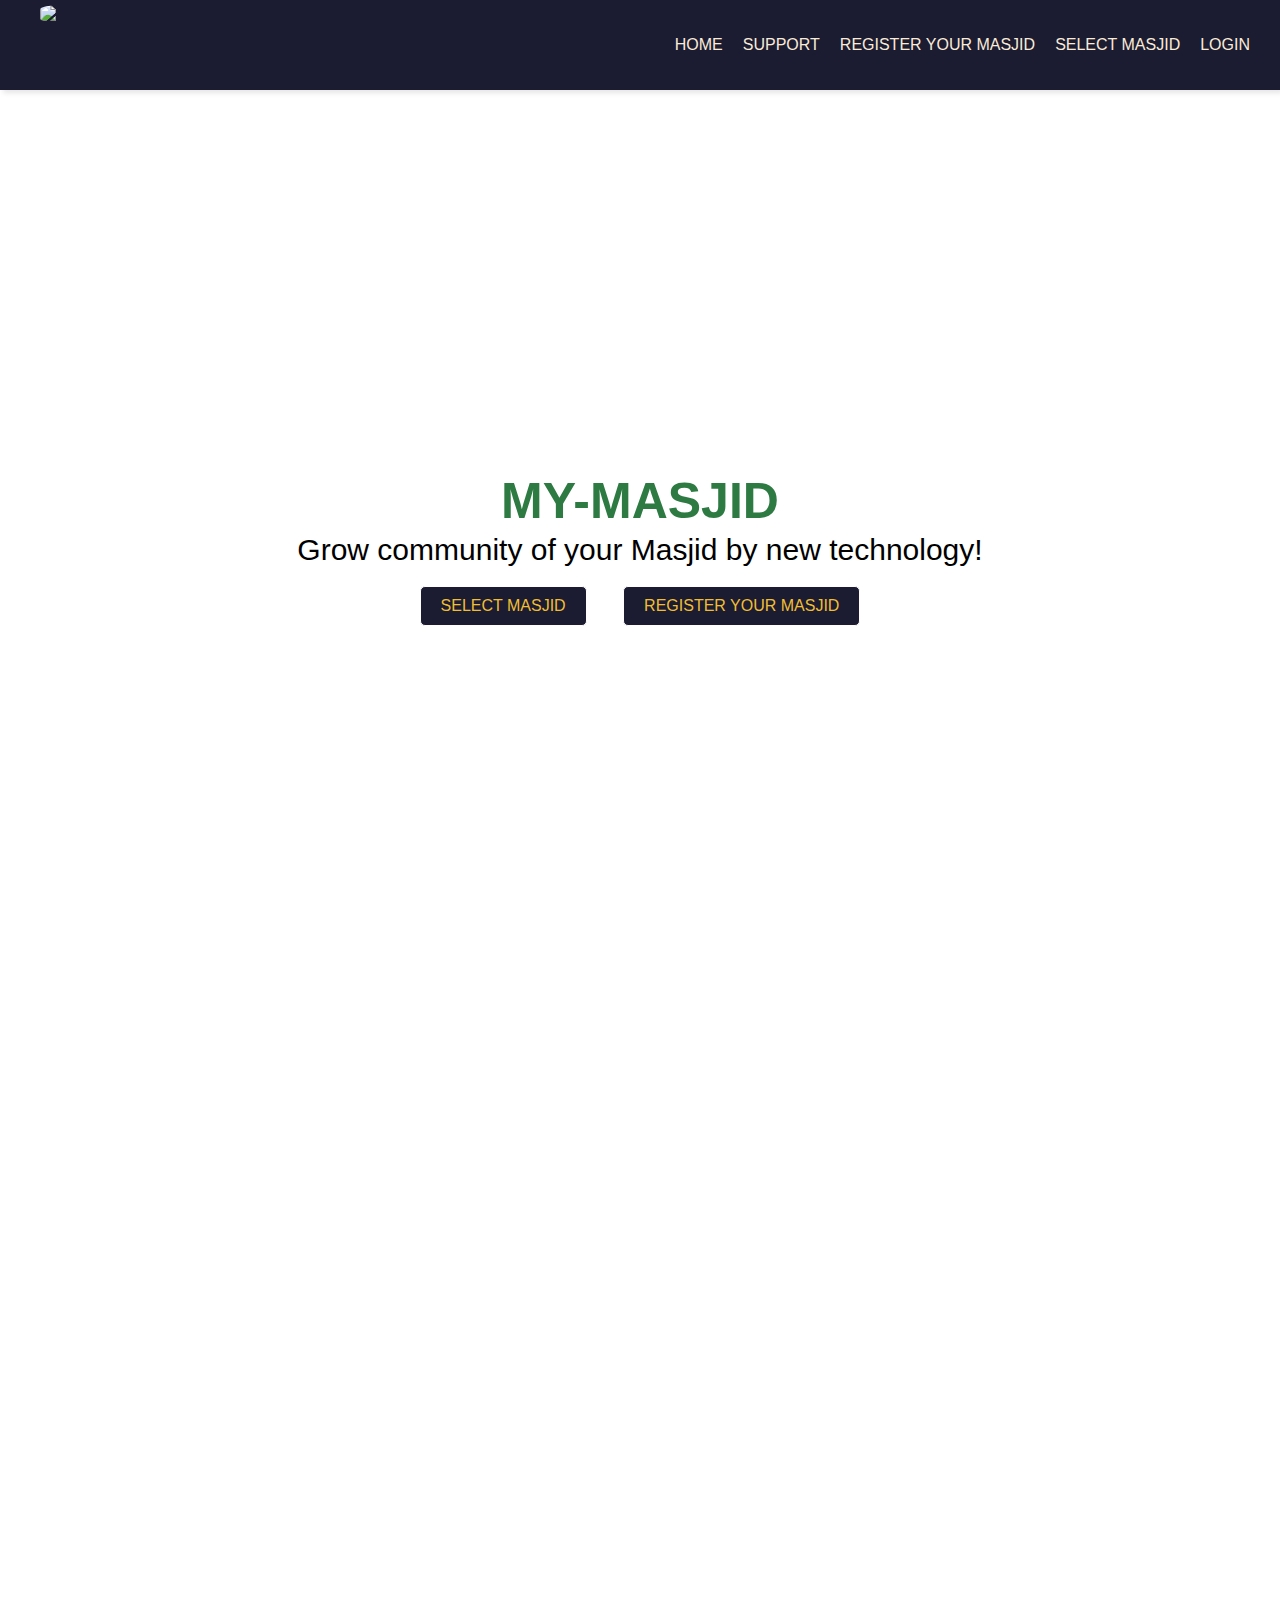
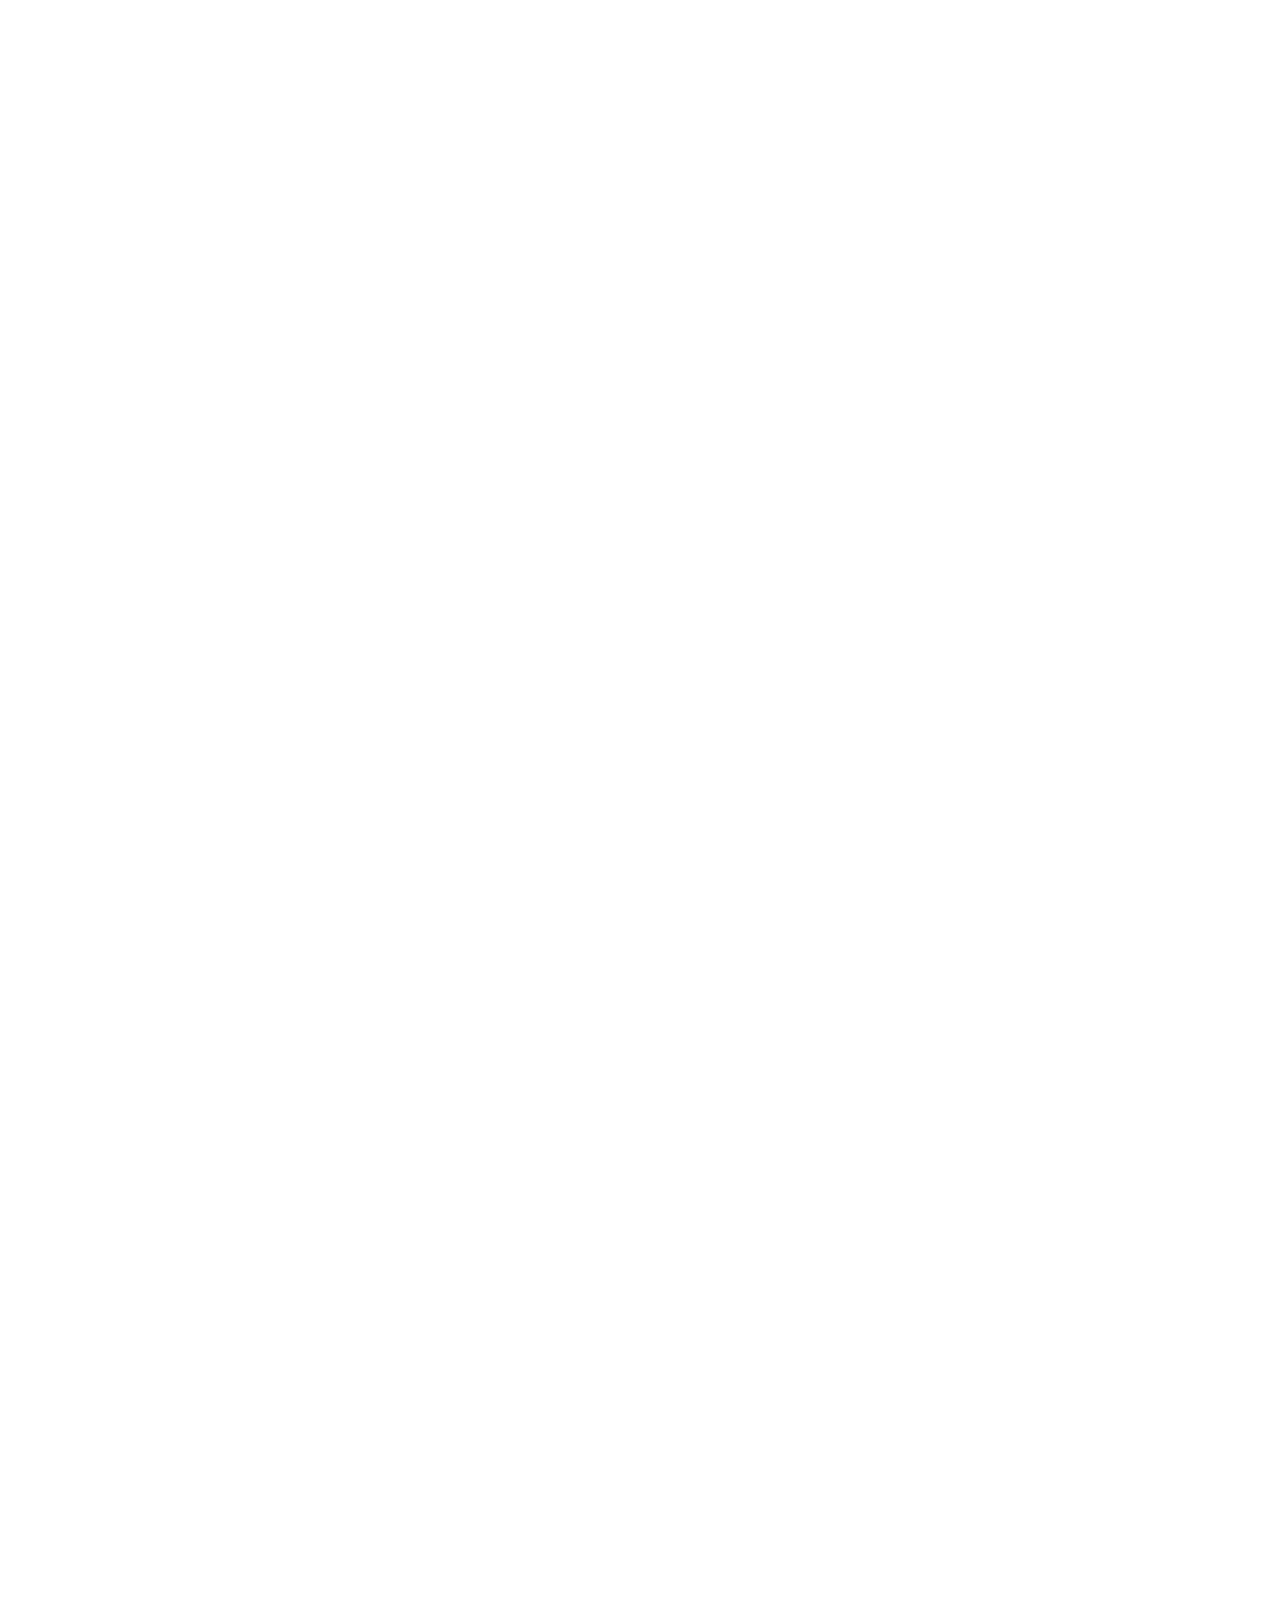
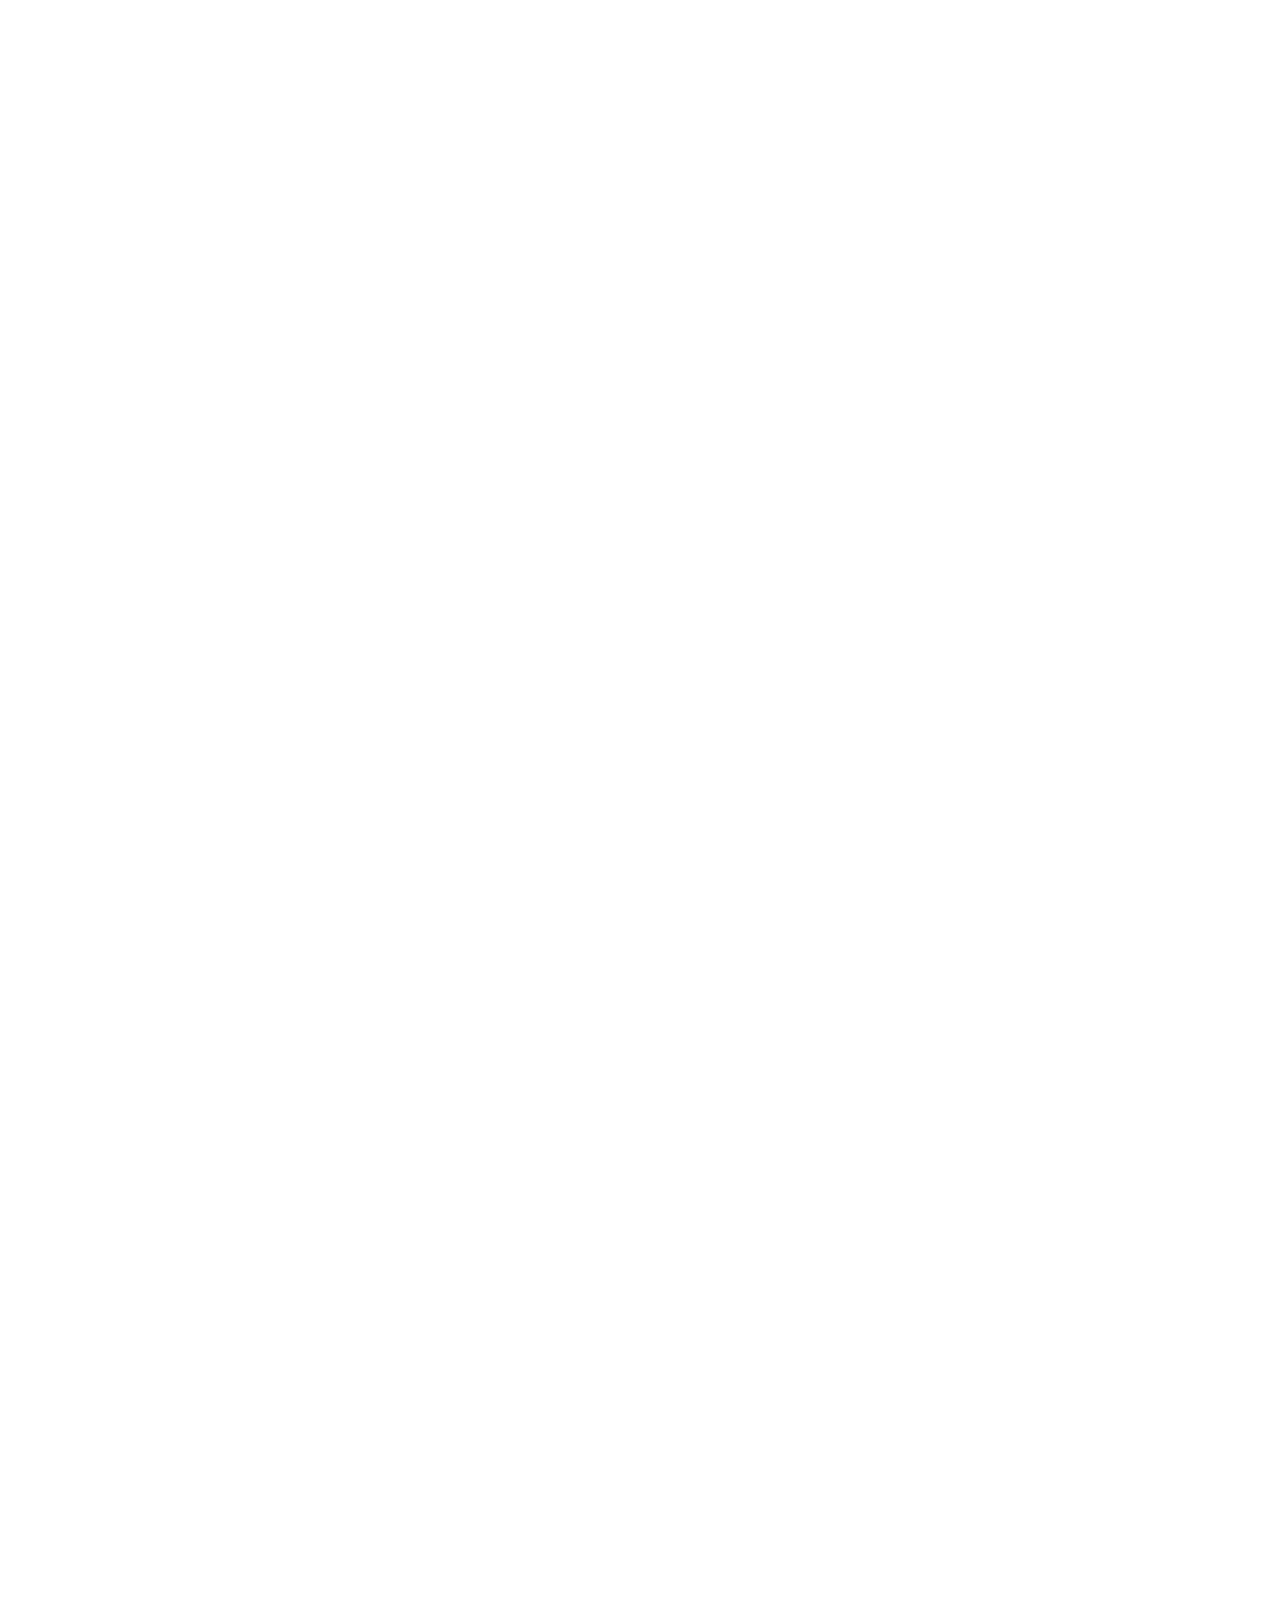
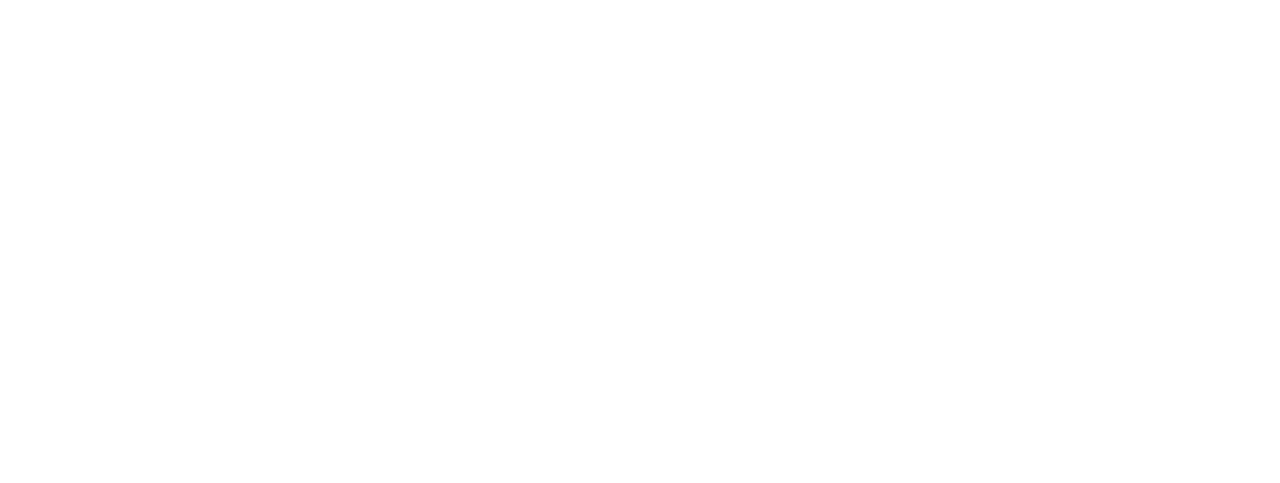
==== html/index.html @ 32febeaf "Update index.html" ====
<!DOCTYPE html>
<html>

<head>
    <meta name="viewport" content="width=device-width, initial-scale=1.0" />
    <meta charset="UTF-8" />
    <link rel="stylesheet" href="/css/masjid.css">
    <link rel="stylesheet" href="https://cdnjs.cloudflare.com/ajax/libs/font-awesome/6.6.0/css/all.min.css"
        integrity="sha512-Kc323vGBEqzTmouAECnVceyQqyqdsSiqLQISBL29aUW4U/M7pSPA/gEUZQqv1cwx4OnYxTxve5UMg5GT6L4JJg=="
        crossorigin="anonymous" referrerpolicy="no-referrer" />
</head>
<main>
    <div class="header">
        <nav>
            <ul class="sidebar">
                <li onclick="hideSidebar()"><a href="#"><svg xmlns="http://www.w3.org/2000/svg" height="24px"
                            viewBox="0 -960 960 960" width="24px" fill="#FFFFFF">
                            <path
                                d="m256-200-56-56 224-224-224-224 56-56 224 224 224-224 56 56-224 224 224 224-56 56-224-224-224 224Z" />
                        </svg></a></li>
                <li><a href="index.html">HOME</a></li>
                <li><a href="support.html">SUPPORT</a></li>
                <li><a href="register_your_masjid.html">REGISTER YOUR MASJID</a></li>
                <li><a href="select_masjid.html">SELECT MASJID</a></li>
                <li><a href="login">LOGIN</a></li>
            </ul>
            <ul>
                <li><img id="logo" alt="my-masjid" src="F:/masjid/photos/logo.png"></li>
                <li class="hideOnMobile"><a href="index.html">HOME</a></li>
                <li class="hideOnMobile"><a href="support.html">SUPPORT</a></li>
                <li class="hideOnMobile"><a href="register_your_masjid.html">REGISTER YOUR MASJID</a></li>
                <li class="hideOnMobile"><a href="select_masjid.html">SELECT MASJID</a></li>
                <li class="hideOnMobile"><a href="login.html">LOGIN</a></li>
                <li class="menu-button" onclick="showSidebar()"><a href="#"><svg xmlns="http://www.w3.org/2000/svg"
                            height="24px" viewBox="0 -960 960 960" width="24px" fill="#FFFFFF">
                            <path d="M120-240v-80h720v80H120Zm0-200v-80h720v80H120Zm0-200v-80h720v80H120Z" />
                        </svg></a></li>
            </ul>
        </nav>
        <script>
            function showSidebar() {
                const sidebar = document.querySelector('.sidebar')
                sidebar.style.display = 'flex'
            }
            function hideSidebar() {
                const sidebar = document.querySelector('.sidebar')
                sidebar.style.display = 'none'
            }
        </script>
    </div>
    <div>
        <div class="heading">
            <h1>MY-MASJID</h1>
            <p>Grow community of your Masjid by new technology!</p>
            <div class="button-container">
                <a href="select_masjid.html"><input type="submit" class="submit-button" value="SELECT MASJID"></a>
                <a href="register_your_masjid.html"><input type="submit" class="submit-button"
                        value="REGISTER YOUR MASJID"></a>
            </div>
        </div>
    </div>
    <div class="text-with-images">
        <div class="title-text">
            <h3>Salah times and messages to the community</h3>
            <p>With My-Masjid your masjid is able to manage messages to the community and your masjid’s exact Adhan and
                Iqamah timings. The timings and messages are available on both mobile phones and on large screens in the
                masjid. My-masjid is free of cost. Register your masjid and get started today!</p>
        </div>
        <div class="image-1">
            <img src="F:/masjid/photos/mobilephone.png" alt="image of the mobile phone view" loading="lazy" />
        </div>
    </div>
    <div class="video-container">
        <h2>My-Masjid Large Screen Display inside your Masjid!</h2>
        <iframe width="auto" height="auto" src="https://www.youtube.com/embed/Ro4CiqSpFNs?si=b1u8_OAPrBV7ccNr"
            title="YouTube video player" frameborder="0"
            allow="accelerometer; autoplay; clipboard-write; encrypted-media; gyroscope; picture-in-picture; web-share"
            referrerpolicy="strict-origin-when-cross-origin" allowfullscreen></iframe>
    </div>
    <div class="timing">
        <h2>3-in-1</h2>
        <p>My-Masjid gives you 3 modes to show <b> timings</b> and <b> messages</b> on each large screen in your masjid.
        </p>
        <div class="container">
            <div class="item">
                <img src="F:/masjid/photos/3in1-1.png" alt="timing" id="timing-image">
                <h3>TIMING</h3>
                <p>Timing screen shows a clock on left side and Adhan, Iqamah times on the right. This mode is suitable
                    inside prayer halls.</p>
            </div>
            <div class="item">
                <img src="F:/masjid/photos/3in1-2.png" alt="timing+info" id="timing-image+info">
                <h3>TIMING+INFO</h3>
                <p>Timing+Info screen show salah times on left and rotating messages on the right side of the screen.
                </p>
                <P>This screen automatically transforms into Timing screen 2 mins before salah and back again 5 mins
                    after Iqamah.
                    This mode is suitable both inside prayer halls and close to prayer halls.</p>
            </div>
            <div class="item">
                <img src="F:/masjid/photos/3in1-3.png" alt="info" id="info">
                <h3>INFO</h3>
                <p>Info screen show rotating messages only and a brief next salah alert at the bottom. Info screens are
                    most
                    suitable in entrance/exit areas or cafe areas of the Masjid, or next to the timing screens within
                    prayer
                    halls.</p>
            </div>
        </div>
    </div>
    <h2>Few of the Major Android Features…</h2>
    <div class="major_features">
        <div class="iframe">
            <iframe width="560" height="315" src="https://www.youtube.com/embed/Ui9b_gkzGkg?si=9OfiSNrIhafzCRIQ"
                title="YouTube video player" frameborder="0"
                allow="accelerometer; autoplay; clipboard-write; encrypted-media; gyroscope; picture-in-picture; web-share"
                referrerpolicy="strict-origin-when-cross-origin" allowfullscreen></iframe>
        </div>
        <div class="iframe1">
            <ul type="disc">
                <li>Show messages to anyone visiting your Masjid page</li>
                <li>The same information on all type of devices</li>
                <li>Automatic adjustment for daylight saving</li>
                <li>Reminders/Alerts on mobile phones at Salah and Iqama times which are highly customizable.</li>
                <li>Option to mark any Masjid as favorite and its management</li>
                <li>The application also provides a home screen widget for quick viewing of Salah times without even
                    opening
                    the app.</li>
                <li>Ability to share applications with other mobile phone users.</li>
                <li>User can register his/her Masjid by using the register Masjid feature.</li>
            </ul>
        </div>
    </div>
    <div class="app">
        <h2>My-Masjid App for Android TV</h2>
        <p>We also provide Android TV compatability to run My-Masjid Application</p>
    </div>
    <div class="features1">
        <div class="features1-1">
            <img src="F:/masjid/photos/my-masjid_android_tv-2-1.png" alt="tv_interface" id="tv_interface">
        </div>
        <div class="features1-2">
            <ul type="disc">
                <li>Custom sound for adhan and iqamah times</li>
                <li>Full screen Adhan media playback for better visualization</li>
                <li>Option to launch My-Masjid application whenever devices restarts</li>
                <li>Option to disable screen time out so that app keeps on running all the time</li>
                <li>Switch between different display modes</li>
                <li>Use My-Masjid application as screen saver</li>
                <li>D-pad supported in-app navigation</li>
                <li>To download My Masjid for your Smart TV Click Here.</li>
            </ul>
        </div>
    </div>
    <div class="features2">
        <div class="features2-1">
            <h3>Large Info Screens</h3>
            <p>My-Masjid is the Large Screen Display solution for your Masjid to display and track the daily salah times
                on
                the Masjid premises and on mobile phones. Once loaded in the browser it can work offline without need of
                an
                internet connection!</p>
        </div>
        <div class="features2-2">
            <img src="F:/masjid/photos/screenshot-of-flow-new.png" alt="tv_interface2" id="tv_interface2">
        </div>
    </div>
    <div class="features3">
        <div class="features3-1">
            <img src="F:/masjid/photos/ipad-iphone-namo_updated.png" alt="mobile_interface" id="mobile_interface2">
        </div>
        <div class="features3-2">
            <h3>Arrive on Time</h3>
            <p>A difference of only 5 minutes can make or break your jamaah attendance. Some times they stand earlier
                some
                times later. Now your masjid community – and anyone in the world – can follow the exact time for Adhan
                and
                Iqamah from home or on the road from mobile devices. This motivates more people to join the masjid right
                on
                time.</p>
            <p>You or the Muazzin don’t have to look at the screen. At each Adhan and Iqamah a buzz sound is played.
                Nobody
                will be in doubt that the time of Adhan or Iqamah has started.</p>
            <p>Now you will be right on time for every salah in your masjid إن شاء الله!</p>
        </div>
    </div>
    <div class="features4">
        <div class="features4-1">
            <h3>Sound Feedback</h3>
            <p>The system plays three discreet sounds, so that you don’t even have to look at the screen to know the
                event
                related to Salah.</p>
            <ul>
                <li>1 beep at Adhan time</li>
                <li>1 long buzz as final warning to turn off mobile phones</li>
                <li>2 beeps at Iqamah time</li>
            </ul>
            <p>The final warning buzz to turn off mobile phones is played 45 sec prior to Iqamah and has two purposes.
                To
                remind turning off the mobile phone and to advice the people in sunnah prayers to finish their sunnah in
                45
                sec as the Jamaah will stand soon. We don’t play the Adhan or Iqamah as it is the duty of the Muazzin
                and it
                carries high reward to call the Adhan and Iqamah.</p>
        </div>
        <div class="features4-2">
            <img src="F:/masjid/photos/loud-speaker-310849_1280-1.png" alt="loud-speaker">
        </div>
    </div>
    <div class="features5">
        <div class="features5-1">
            <img src="F:/masjid/photos/Turn-off-mobile.png" alt="turn_off_display">
        </div>
        <div class="features5-2">
            <h3>Less Distraction</h3>
            <p>Do people constantly look at their mobile phones when waiting for Salah? Does the phones ring under
                Salah? This is annoying and distracting for all the community how came for peace and prayers in the
                Masjid.</p>
            <p>The discreet sound feedbacks free you from looking at any device. You can concentrate and devote yourself
                more to your prayers.</p>
            <p>The My-Masjid solution reminds to turn off mobile phones as a sliding image:</p>
            <ul type="none">
                <li>3 times before Adhan</li>
                <li>3 times before Iqamah</li>
            </ul>
            <p>It provides “a single point of truth” about the timings observed in the Masjid – without debates or
                distraction.</p>
        </div>
    </div>
    <div class="application">
        <h3>Download My-Masjid Application</h3>
        <p>Download My-Masjid application from the Google Play Store and App Store to start tracking your daily
            Salah times.</p>
        <img src="F:/masjid/photos/play store.png" alt="play store" class="download">
        <img src="F:/masjid/photos/app store.png" alt="app store" class="download">
    </div> 
    <footer>
        <p>&copy; Copyright My-Masjid 2023. All Rights Reserved</p>
        <p><a href="#">Privacy Policy </a>&nbsp;&nbsp; <a href="#">Contact Us</a></p>
        <div class="social-icons">
            <a href="#" target="_blank">
                <i class="fa-brands fa-facebook"></i>
            </a>
            <a href="#" target="_blank">
                <i class="fa-brands fa-x-twitter"></i>
            </a>
            <a href="#" target="_blank">
                <i class="fa-brands fa-instagram"></i>
            </a>
            <a href="#" target="_blank">
                <i class="fa-brands fa-linkedin-in"></i>
            </a>
            <a href="#" target="_blank">
                <i class="fa-brands fa-youtube"></i>
            </a>

        </div>
    </footer>
</main>

</html>
---- css/masjid.css ----
* {
    box-sizing: border-box;
}
html,body
{
    width: 100%;
    height: 100%;
    margin: 0px;
    padding: 0px;
    overflow-x: hidden; 
}
body {
    background: #ffff;
    color: #1b1b32;
    font-family: Helvetica;
    margin: 0;
    display: flex;
    flex-direction: column;
}

  nav {
    background-color: #1b1b32;
    box-shadow: 3px 3px 5px rgba(0, 0, 0, 0.1);
    padding-right: 20px;
  }
  nav ul{
    width: 100%;
    list-style: none;
    display: flex;
    justify-content: flex-end;
    align-items: center;
    margin:0;
    

  }
  nav li{
    height: 90px;
   
  }
  nav a{
    height: 100%;
    padding: 0 10px;
    text-decoration: none;
    display: flex;
    align-items: center;
    color: antiquewhite;
  }
  nav a:hover{
    color:#27c4e8;
}
nav li:first-child{
  justify-content: flex-start;
  margin-right: auto;
  text-align: center;
}
  nav img {
    margin-top: 5px;
    width: 80px;
    height: 80px;
    border: 10px;
    border-radius: 25%;
  }
  .sidebar{
    position: fixed;
    top: 0;
    right: 0;
    height: 100vh;
    width: 500px;
    z-index: 999;
    background-color: #1b1b3245;
    backdrop-filter: blur(10px);
    box-shadow: -10px 0 10px rgba(0, 0, 0, 0.1);
    display: none;
    flex-direction: column;
    align-items: flex-start ;
    justify-content: flex-start;
  }
  .sidebar li{
    width: 100%;
  }
  sidebar a{
    width: 100%;
  }
  .menu-button{
    display: none;
  }
  @media(max-width: 800px){
    .hideOnMobile{
      display: none;
    }
    .menu-button{
      display: block;
    }
  } 
@media(max-width: 400px){
  .sidebar{
   width: 100%;
  }
  }
.heading {
  height: 100vh;
  background-image: url('F://masjid/photos/masjid.jpeg'); /* Path to your image */
  background-size: cover; /* Ensures the background image covers the entire element */
  background-position: center; /* Centers the background image */
  background-repeat: no-repeat; /* Prevents the background image from repeating */
  display: flex;
  flex-direction: column;
  justify-content: center;
  align-items: center;
  color: white;
  text-align: center;
  padding: 20px;
  max-width: 100%;
}
.heading h1{
  font-size: 50px;
  color: rgba(22, 107, 46, 0.899);
  margin-bottom: 0px; 
  padding-bottom: 0px ;
}
.heading p{
  font-size: 30px;
  color:#000000;
  margin: 3px;
}

.submit-button {
  padding: 10px 20px;
  font-size: 16px;
  border: 1px solid #fffdfd;
  border-radius: 5px;
  cursor: pointer;
  background-color:#1b1b32;
  color:#f1be32;
  margin: 1rem;
}
 
.submit-button:hover {
  color: whitesmoke;
}
.text-with-images{
  padding: 20px;
  display: grid;
  grid-template-columns: repeat(2, 1fr);
  gap: 20px;
}
.title-text h3,.title-text p { 
  align-content:center;
  word-spacing: 5px;
  text-align: left;
  font-size: 1.2rem;
}
.image-1 img{
  padding-left: 10px;
  width: 45vw;
  height: 60vh;
  object-fit: contain;
}

.video-container h2 {
  text-align: center;
  font-weight: bold;
}
.video-container iframe{
  display: flex;
  margin: auto;
  border-radius: 10px;
  width: 70%;
  height: 85vh;
}

.timing h2 {
  padding: 20px;
  text-align: center;
  font-weight:bold;
}
.timing p{
  text-align: center;
}
.container {
  display: grid;
  grid-template-columns: repeat(3, 1fr);
  gap: 20px;
  padding: 20px;
  background-color: white;
  box-shadow: 0 0 10px rgba(0, 0, 0, 0.1);
}

.item {
background-color: #fff;
  border: 1px solid #ddd;
  border-radius: 5px;
  padding: 20px;
  text-align: center;
}

.item h2 {
  font-size: 1.5em;
  margin-bottom: 10px;
}

.item img {
  max-width: 100%;
  height: auto;
  margin-bottom: 10px;
}

.item p {
  font-size: 1em;
  color: #555;
}
h2{
  text-align: center;
  font-weight: bold;
}
.major_features{
  display: grid;
  grid-template-columns: repeat(2, 1fr);
  gap: 20px;
  padding: 20px;
}
.iframe{
  max-width: 100%;
  border-radius: 30px;
  margin-bottom: 10px;
  height: auto;
}
.iframe1{
  text-align: left;
  margin-bottom: 10px;
  font-size: 1rem;
  
}
.app h2 {
  text-align: center;
  font-weight: bolder ;
  font-size: 2rem;
}
.app p{
  text-align: center;
}
.features1, .features2, .features3, .features4{
  padding: 20px;
  display: grid;
  grid-template-columns: repeat(2, 1fr);
  gap: 20px;
}
.features1-1 img{ 
  padding-right: 10px;
  width: 45vw;
  height: 60vh;
}
.features1-2 ul{
  align-content:center;
  word-spacing: 5px;
  text-align: left;
  margin-bottom: 10px;
  font-size: 1.2rem;
}

.features2-1 { 
  align-content:center;
  word-spacing: 5px;
  text-align: left;
  margin-bottom: 10px;
  font-size: 1.2rem;
}
.features2-2 img{
  padding-left: 10px;
  width: 45vw;
  height: 60vh;
}
.features3-1 img{ 
  padding-right: 10px;
  width: 35vw;
  height: 60vh;
  padding-left: 30px;
  
}
.features3-2 {
  align-content:center;
  word-spacing: 5px;
  text-align: left;
  margin-bottom: 10px;
  font-size: 1.2rem;
}

.features4-1 { 
  align-content:center;
  word-spacing: 5px;
  text-align: left;
  margin-bottom: 10px;
  font-size: 1.2rem;
}
.features4-2 img{
  padding-left: 10px;
  width: 45vw;
  height: 60vh;
}
.features5{
  padding: 20px;
  display: grid;
  grid-template-columns: repeat(2, 1fr);
  gap: 20px;
  margin-bottom: 30px;
}
.features5-1 img{ 
  padding-right: 10px;
  width: 45vw;
  height: 60vh;
}
.features5-2 {
  align-content:center;
  word-spacing: 5px;
  text-align: left;
  margin-bottom: 10px;
  font-size: 1.2rem;
}

.application {
  text-align: center;
  align-content: center;
}
.features5 img{
  width: 50vw;
  height: 60vh;
}
@media(max-width: 600px) {
  .text-with-images {
    grid-template-columns: 1fr;
  }
  .major_features {
    grid-template-columns: 1fr;
  }
  .features1 {
    grid-template-columns: 1fr;
  }
  .features2 {
   grid-template-columns: 1fr;
 }
 .features3 {
  grid-template-columns: 1fr;
}
.features4 {
  grid-template-columns: 1fr;
}
.features5 {
  grid-template-columns: 1fr;
}
.container {
  grid-template-columns: 2fr;
}
}
@media(max-width: 400px){
  .container{
    grid-template-columns: 1fr;
  }
}
footer{
  background-color: rgb(56, 194, 189);
  text-align: center;
  width: 100%;
  padding: 70px 30px 20px;
}
.social-icons{
  display: flex;
  justify-content: center;
}
.social-icons a{
  text-decoration: none;
  padding: 10px;
  background-color: #fff;
  margin: 10px;
  border-radius: 60%;

}
.social-icons a i{
  font-size: 1.5em;
  color: rgba(0, 0, 0, 0.9);
  
}
.social-icons a:hover{
  background-color: #111;
  transition: 0.5s;
}
.social-icons a:hover i{
  color: #fff;
  transition: 0.5s;
}
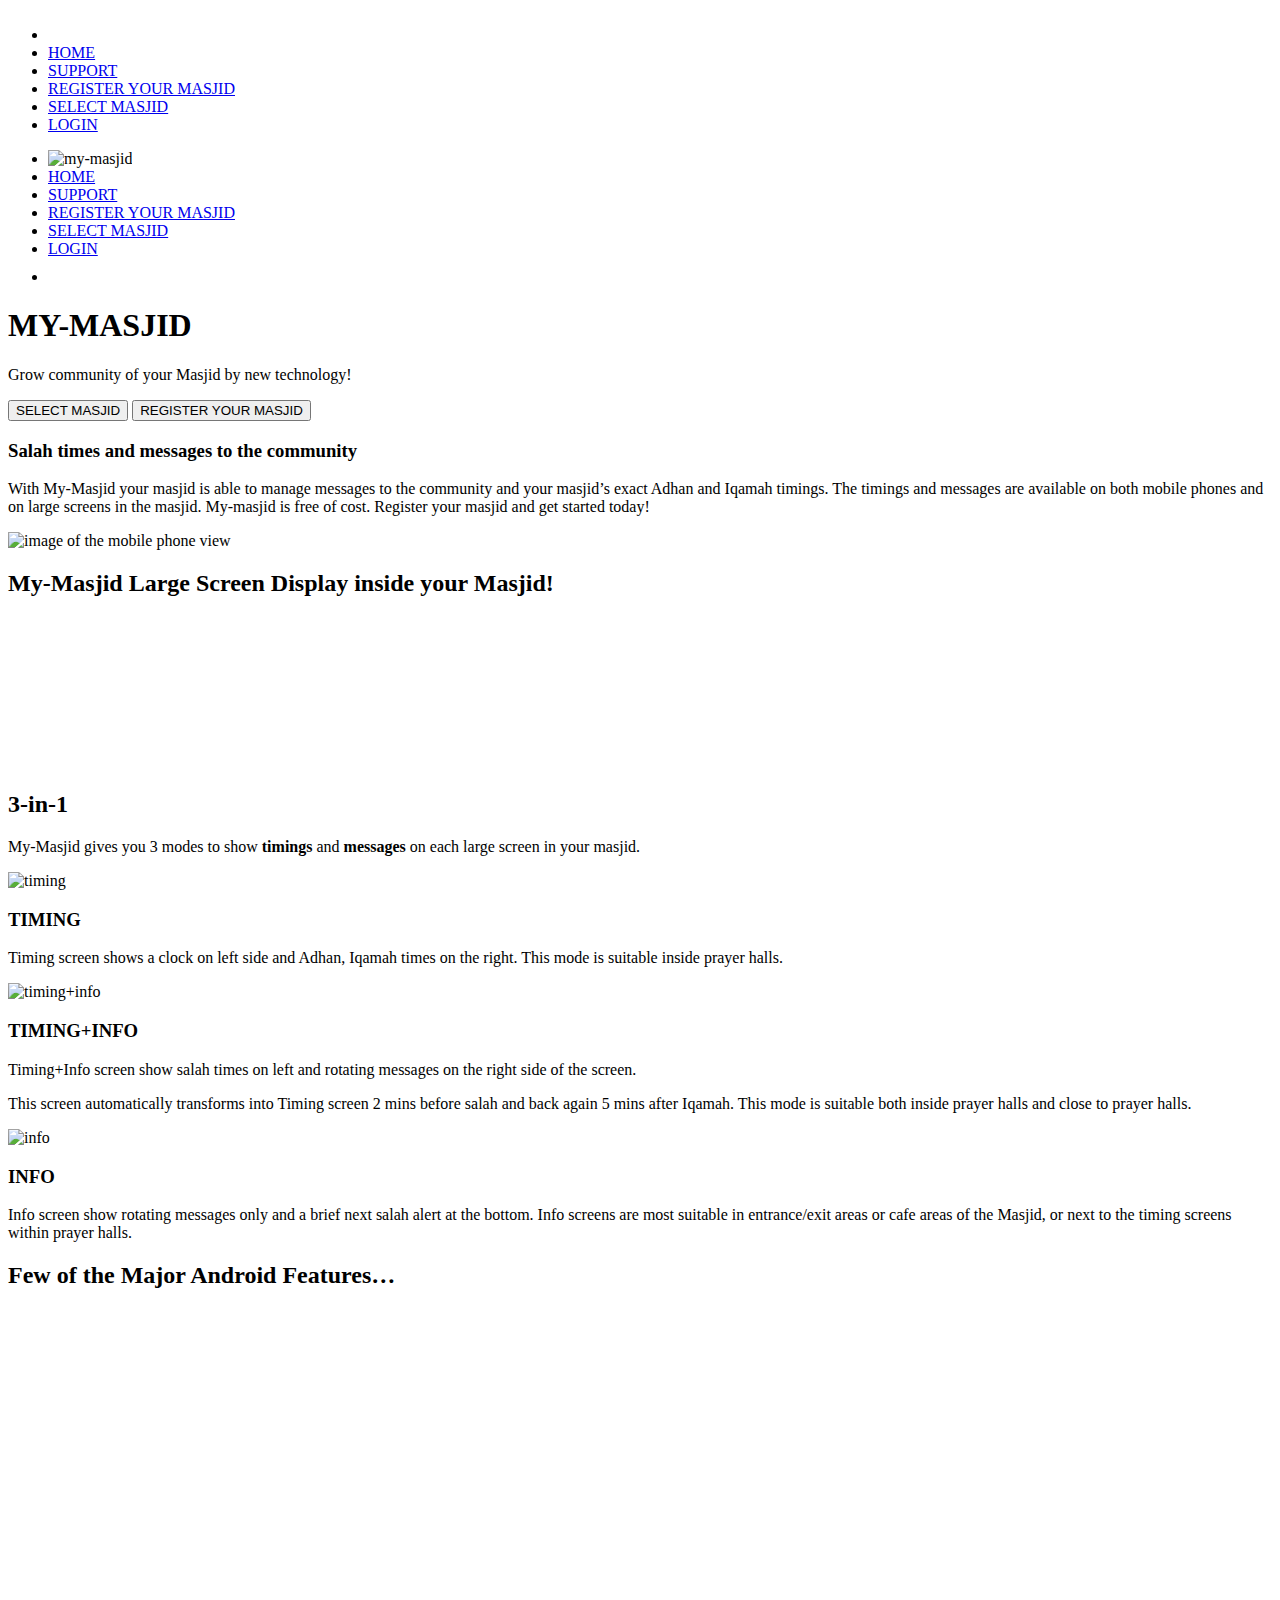
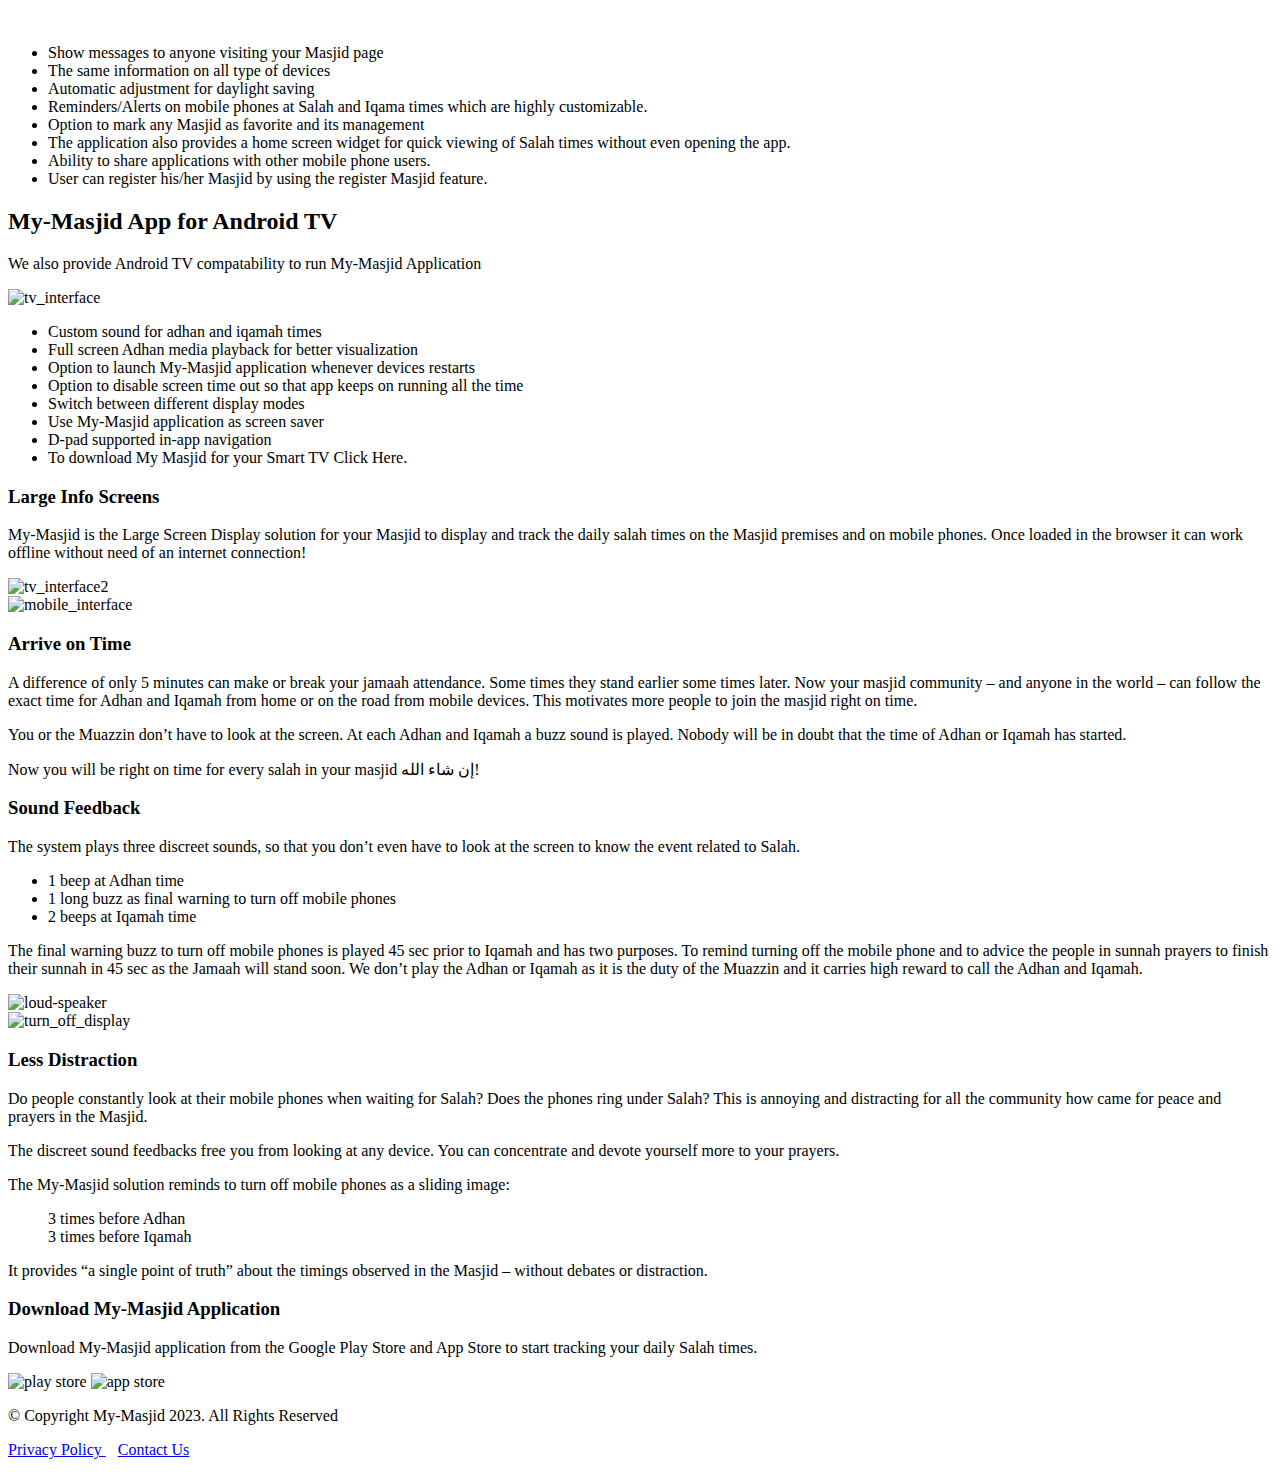
==== commit 39c5eabe: "Update index.html" ====
--- a/html/index.html
+++ b/html/index.html
@@ -4,7 +4,7 @@
 <head>
     <meta name="viewport" content="width=device-width, initial-scale=1.0" />
     <meta charset="UTF-8" />
-    <link rel="stylesheet" href="/css/masjid.css">
+    <link rel="stylesheet" href="masjid.css">
     <link rel="stylesheet" href="https://cdnjs.cloudflare.com/ajax/libs/font-awesome/6.6.0/css/all.min.css"
         integrity="sha512-Kc323vGBEqzTmouAECnVceyQqyqdsSiqLQISBL29aUW4U/M7pSPA/gEUZQqv1cwx4OnYxTxve5UMg5GT6L4JJg=="
         crossorigin="anonymous" referrerpolicy="no-referrer" />
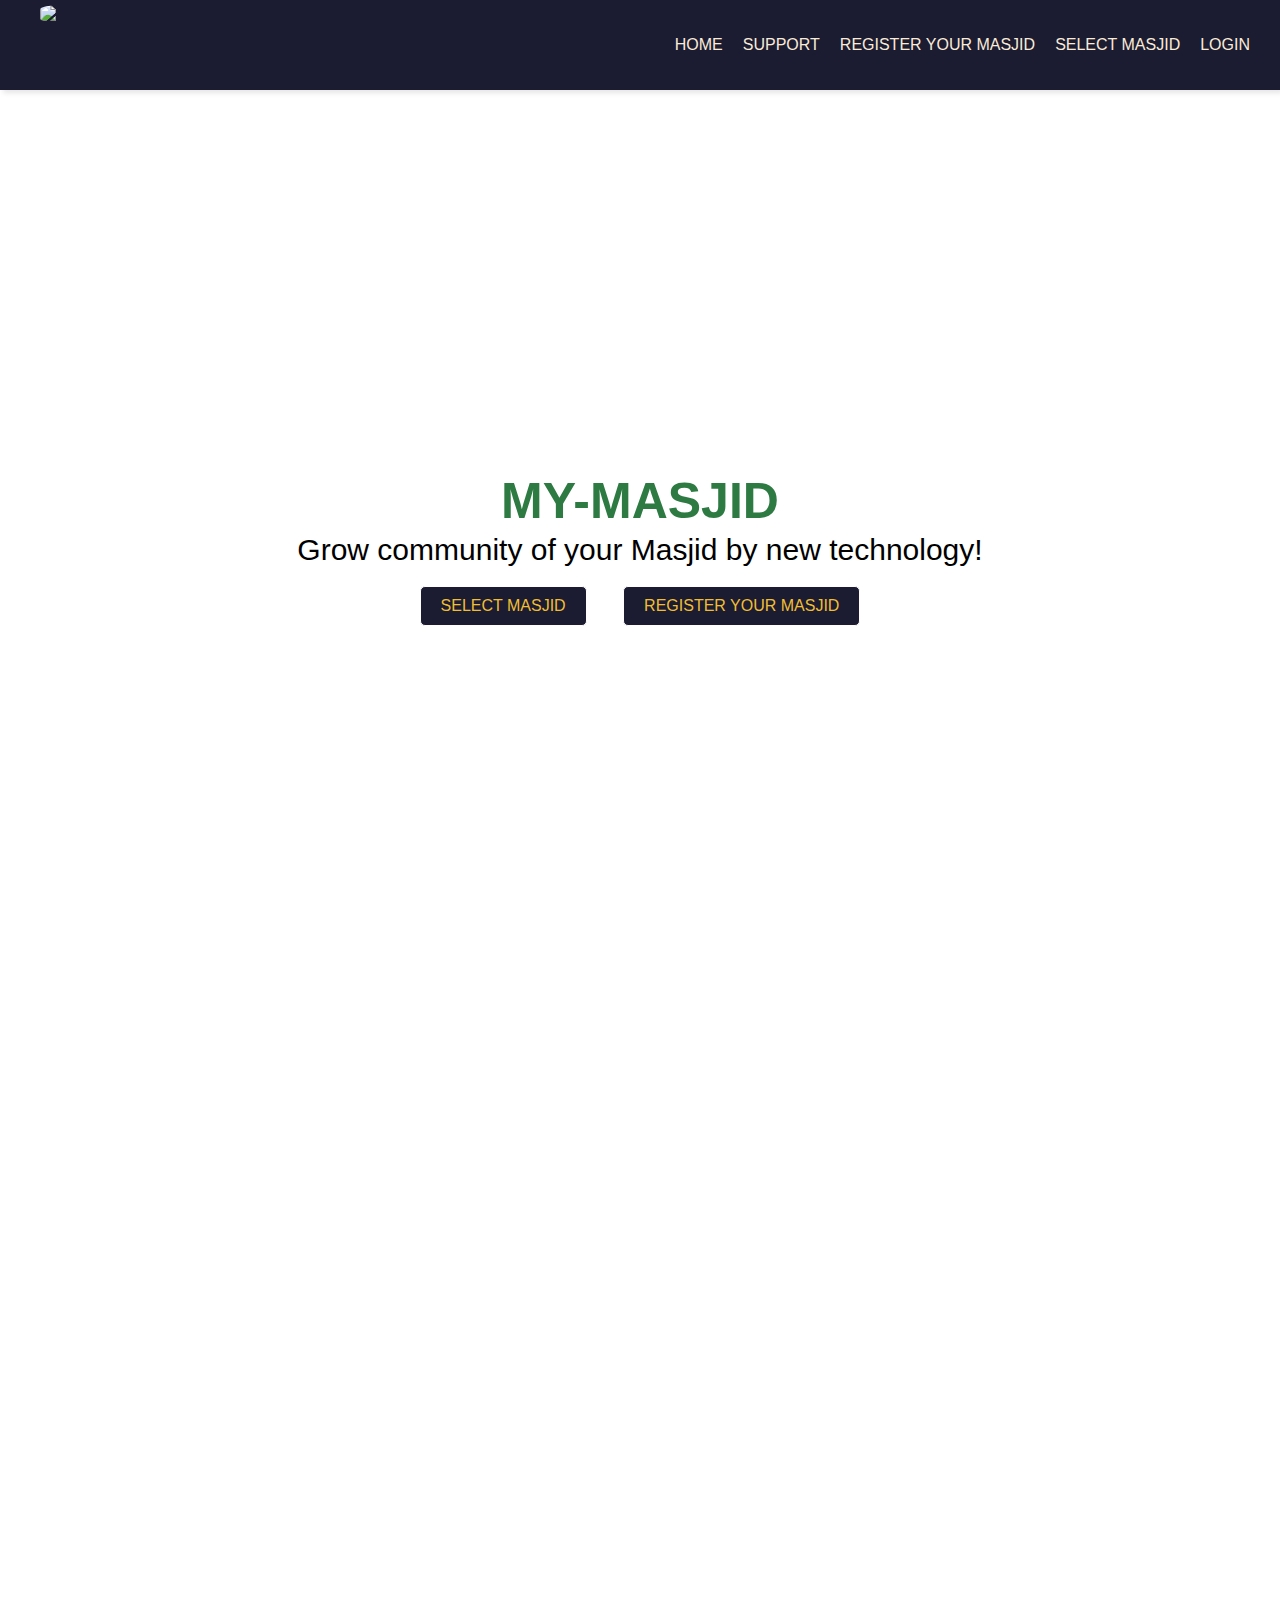
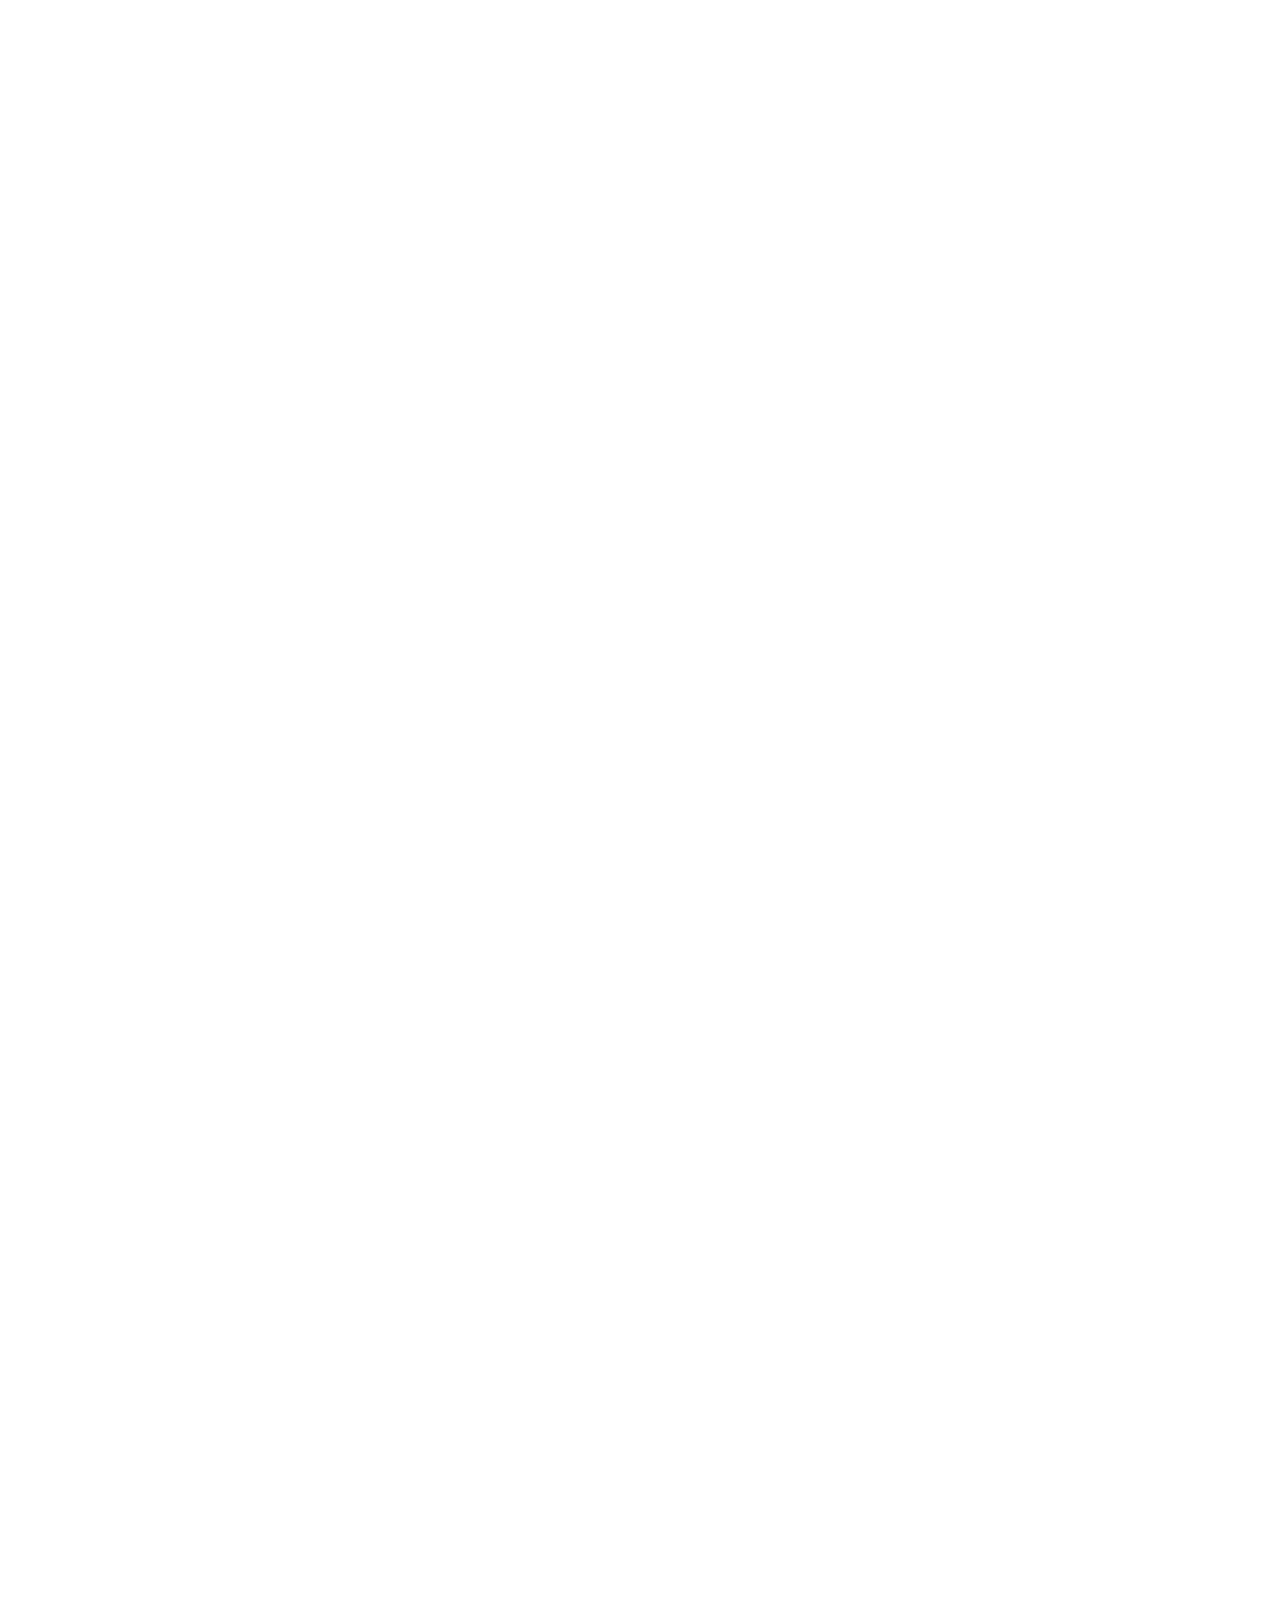
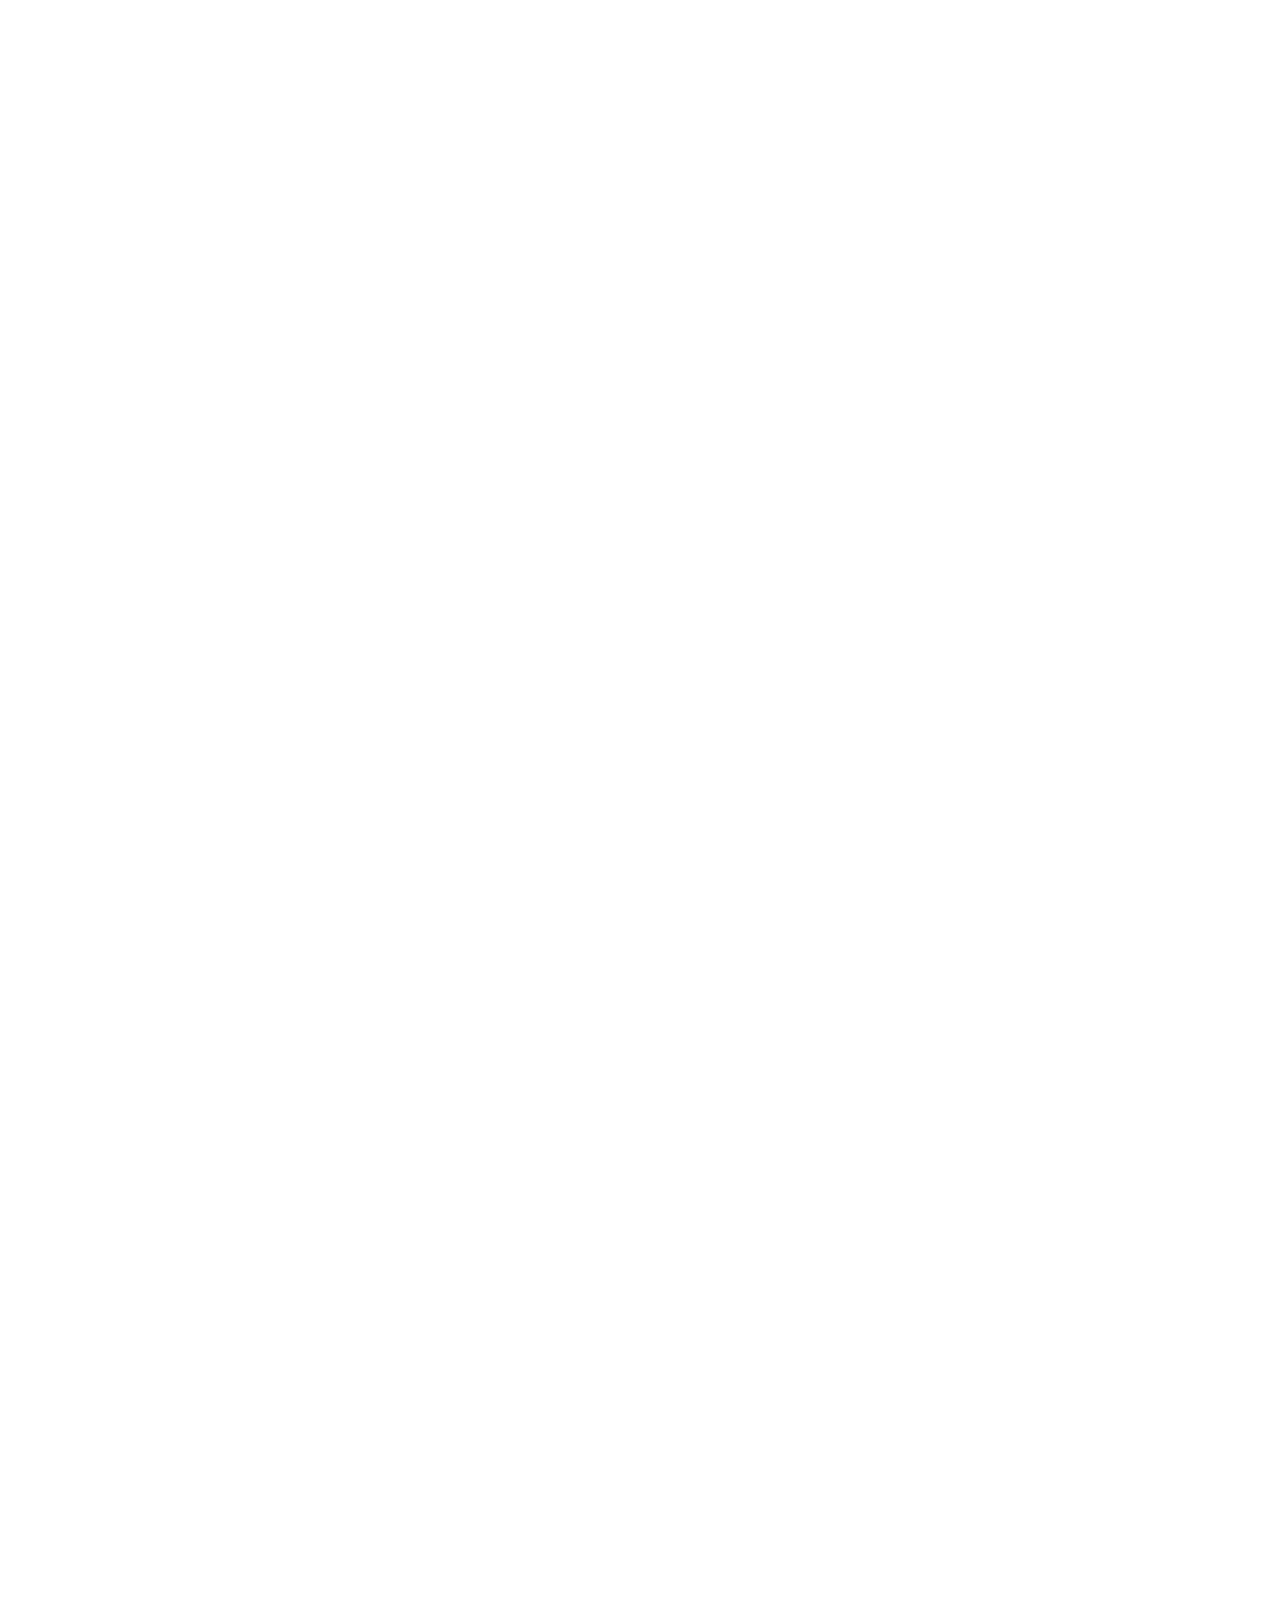
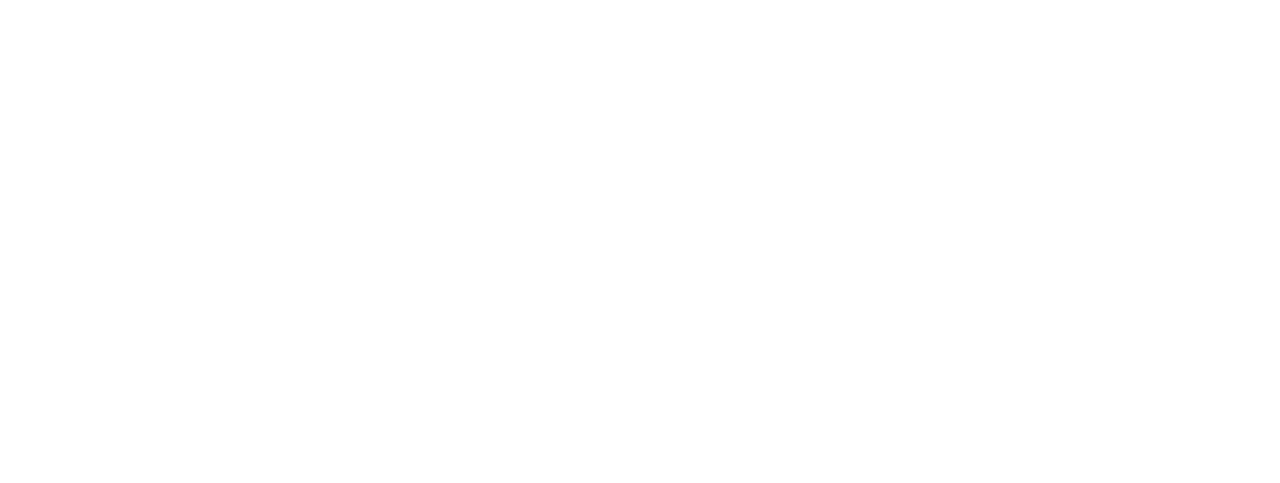
==== commit 9dac3ab1: "Update index.html" ====
--- a/html/index.html
+++ b/html/index.html
@@ -4,7 +4,7 @@
 <head>
     <meta name="viewport" content="width=device-width, initial-scale=1.0" />
     <meta charset="UTF-8" />
-    <link rel="stylesheet" href="masjid.css">
+    <link rel="stylesheet" href="/css/masjid.css">
     <link rel="stylesheet" href="https://cdnjs.cloudflare.com/ajax/libs/font-awesome/6.6.0/css/all.min.css"
         integrity="sha512-Kc323vGBEqzTmouAECnVceyQqyqdsSiqLQISBL29aUW4U/M7pSPA/gEUZQqv1cwx4OnYxTxve5UMg5GT6L4JJg=="
         crossorigin="anonymous" referrerpolicy="no-referrer" />
--- a/css/masjid.css
+++ b/css/masjid.css
@@ -0,0 +1,389 @@
+* {
+    box-sizing: border-box;
+}
+html,body
+{
+    width: 100%;
+    height: 100%;
+    margin: 0px;
+    padding: 0px;
+    overflow-x: hidden; 
+}
+body {
+    background: #ffff;
+    color: #1b1b32;
+    font-family: Helvetica;
+    margin: 0;
+    display: flex;
+    flex-direction: column;
+}
+
+  nav {
+    background-color: #1b1b32;
+    box-shadow: 3px 3px 5px rgba(0, 0, 0, 0.1);
+    padding-right: 20px;
+  }
+  nav ul{
+    width: 100%;
+    list-style: none;
+    display: flex;
+    justify-content: flex-end;
+    align-items: center;
+    margin:0;
+    
+
+  }
+  nav li{
+    height: 90px;
+   
+  }
+  nav a{
+    height: 100%;
+    padding: 0 10px;
+    text-decoration: none;
+    display: flex;
+    align-items: center;
+    color: antiquewhite;
+  }
+  nav a:hover{
+    color:#27c4e8;
+}
+nav li:first-child{
+  justify-content: flex-start;
+  margin-right: auto;
+  text-align: center;
+}
+  nav img {
+    margin-top: 5px;
+    width: 80px;
+    height: 80px;
+    border: 10px;
+    border-radius: 25%;
+  }
+  .sidebar{
+    position: fixed;
+    top: 0;
+    right: 0;
+    height: 100vh;
+    width: 500px;
+    z-index: 999;
+    background-color: #1b1b3245;
+    backdrop-filter: blur(10px);
+    box-shadow: -10px 0 10px rgba(0, 0, 0, 0.1);
+    display: none;
+    flex-direction: column;
+    align-items: flex-start ;
+    justify-content: flex-start;
+  }
+  .sidebar li{
+    width: 100%;
+  }
+  sidebar a{
+    width: 100%;
+  }
+  .menu-button{
+    display: none;
+  }
+  @media(max-width: 800px){
+    .hideOnMobile{
+      display: none;
+    }
+    .menu-button{
+      display: block;
+    }
+  } 
+@media(max-width: 400px){
+  .sidebar{
+   width: 100%;
+  }
+  }
+.heading {
+  height: 100vh;
+  background-image: url('F://masjid/photos/masjid.jpeg'); /* Path to your image */
+  background-size: cover; /* Ensures the background image covers the entire element */
+  background-position: center; /* Centers the background image */
+  background-repeat: no-repeat; /* Prevents the background image from repeating */
+  display: flex;
+  flex-direction: column;
+  justify-content: center;
+  align-items: center;
+  color: white;
+  text-align: center;
+  padding: 20px;
+  max-width: 100%;
+}
+.heading h1{
+  font-size: 50px;
+  color: rgba(22, 107, 46, 0.899);
+  margin-bottom: 0px; 
+  padding-bottom: 0px ;
+}
+.heading p{
+  font-size: 30px;
+  color:#000000;
+  margin: 3px;
+}
+
+.submit-button {
+  padding: 10px 20px;
+  font-size: 16px;
+  border: 1px solid #fffdfd;
+  border-radius: 5px;
+  cursor: pointer;
+  background-color:#1b1b32;
+  color:#f1be32;
+  margin: 1rem;
+}
+ 
+.submit-button:hover {
+  color: whitesmoke;
+}
+.text-with-images{
+  padding: 20px;
+  display: grid;
+  grid-template-columns: repeat(2, 1fr);
+  gap: 20px;
+}
+.title-text h3,.title-text p { 
+  align-content:center;
+  word-spacing: 5px;
+  text-align: left;
+  font-size: 1.2rem;
+}
+.image-1 img{
+  padding-left: 10px;
+  width: 45vw;
+  height: 60vh;
+  object-fit: contain;
+}
+
+.video-container h2 {
+  text-align: center;
+  font-weight: bold;
+}
+.video-container iframe{
+  display: flex;
+  margin: auto;
+  border-radius: 10px;
+  width: 70%;
+  height: 85vh;
+}
+
+.timing h2 {
+  padding: 20px;
+  text-align: center;
+  font-weight:bold;
+}
+.timing p{
+  text-align: center;
+}
+.container {
+  display: grid;
+  grid-template-columns: repeat(3, 1fr);
+  gap: 20px;
+  padding: 20px;
+  background-color: white;
+  box-shadow: 0 0 10px rgba(0, 0, 0, 0.1);
+}
+
+.item {
+background-color: #fff;
+  border: 1px solid #ddd;
+  border-radius: 5px;
+  padding: 20px;
+  text-align: center;
+}
+
+.item h2 {
+  font-size: 1.5em;
+  margin-bottom: 10px;
+}
+
+.item img {
+  max-width: 100%;
+  height: auto;
+  margin-bottom: 10px;
+}
+
+.item p {
+  font-size: 1em;
+  color: #555;
+}
+h2{
+  text-align: center;
+  font-weight: bold;
+}
+.major_features{
+  display: grid;
+  grid-template-columns: repeat(2, 1fr);
+  gap: 20px;
+  padding: 20px;
+}
+.iframe{
+  max-width: 100%;
+  border-radius: 30px;
+  margin-bottom: 10px;
+  height: auto;
+}
+.iframe1{
+  text-align: left;
+  margin-bottom: 10px;
+  font-size: 1rem;
+  
+}
+.app h2 {
+  text-align: center;
+  font-weight: bolder ;
+  font-size: 2rem;
+}
+.app p{
+  text-align: center;
+}
+.features1, .features2, .features3, .features4{
+  padding: 20px;
+  display: grid;
+  grid-template-columns: repeat(2, 1fr);
+  gap: 20px;
+}
+.features1-1 img{ 
+  padding-right: 10px;
+  width: 45vw;
+  height: 60vh;
+}
+.features1-2 ul{
+  align-content:center;
+  word-spacing: 5px;
+  text-align: left;
+  margin-bottom: 10px;
+  font-size: 1.2rem;
+}
+
+.features2-1 { 
+  align-content:center;
+  word-spacing: 5px;
+  text-align: left;
+  margin-bottom: 10px;
+  font-size: 1.2rem;
+}
+.features2-2 img{
+  padding-left: 10px;
+  width: 45vw;
+  height: 60vh;
+}
+.features3-1 img{ 
+  padding-right: 10px;
+  width: 35vw;
+  height: 60vh;
+  padding-left: 30px;
+  
+}
+.features3-2 {
+  align-content:center;
+  word-spacing: 5px;
+  text-align: left;
+  margin-bottom: 10px;
+  font-size: 1.2rem;
+}
+
+.features4-1 { 
+  align-content:center;
+  word-spacing: 5px;
+  text-align: left;
+  margin-bottom: 10px;
+  font-size: 1.2rem;
+}
+.features4-2 img{
+  padding-left: 10px;
+  width: 45vw;
+  height: 60vh;
+}
+.features5{
+  padding: 20px;
+  display: grid;
+  grid-template-columns: repeat(2, 1fr);
+  gap: 20px;
+  margin-bottom: 30px;
+}
+.features5-1 img{ 
+  padding-right: 10px;
+  width: 45vw;
+  height: 60vh;
+}
+.features5-2 {
+  align-content:center;
+  word-spacing: 5px;
+  text-align: left;
+  margin-bottom: 10px;
+  font-size: 1.2rem;
+}
+
+.application {
+  text-align: center;
+  align-content: center;
+}
+.features5 img{
+  width: 50vw;
+  height: 60vh;
+}
+@media(max-width: 600px) {
+  .text-with-images {
+    grid-template-columns: 1fr;
+  }
+  .major_features {
+    grid-template-columns: 1fr;
+  }
+  .features1 {
+    grid-template-columns: 1fr;
+  }
+  .features2 {
+   grid-template-columns: 1fr;
+ }
+ .features3 {
+  grid-template-columns: 1fr;
+}
+.features4 {
+  grid-template-columns: 1fr;
+}
+.features5 {
+  grid-template-columns: 1fr;
+}
+.container {
+  grid-template-columns: 2fr;
+}
+}
+@media(max-width: 400px){
+  .container{
+    grid-template-columns: 1fr;
+  }
+}
+footer{
+  background-color: rgb(56, 194, 189);
+  text-align: center;
+  width: 100%;
+  padding: 70px 30px 20px;
+}
+.social-icons{
+  display: flex;
+  justify-content: center;
+}
+.social-icons a{
+  text-decoration: none;
+  padding: 10px;
+  background-color: #fff;
+  margin: 10px;
+  border-radius: 60%;
+
+}
+.social-icons a i{
+  font-size: 1.5em;
+  color: rgba(0, 0, 0, 0.9);
+  
+}
+.social-icons a:hover{
+  background-color: #111;
+  transition: 0.5s;
+}
+.social-icons a:hover i{
+  color: #fff;
+  transition: 0.5s;
+}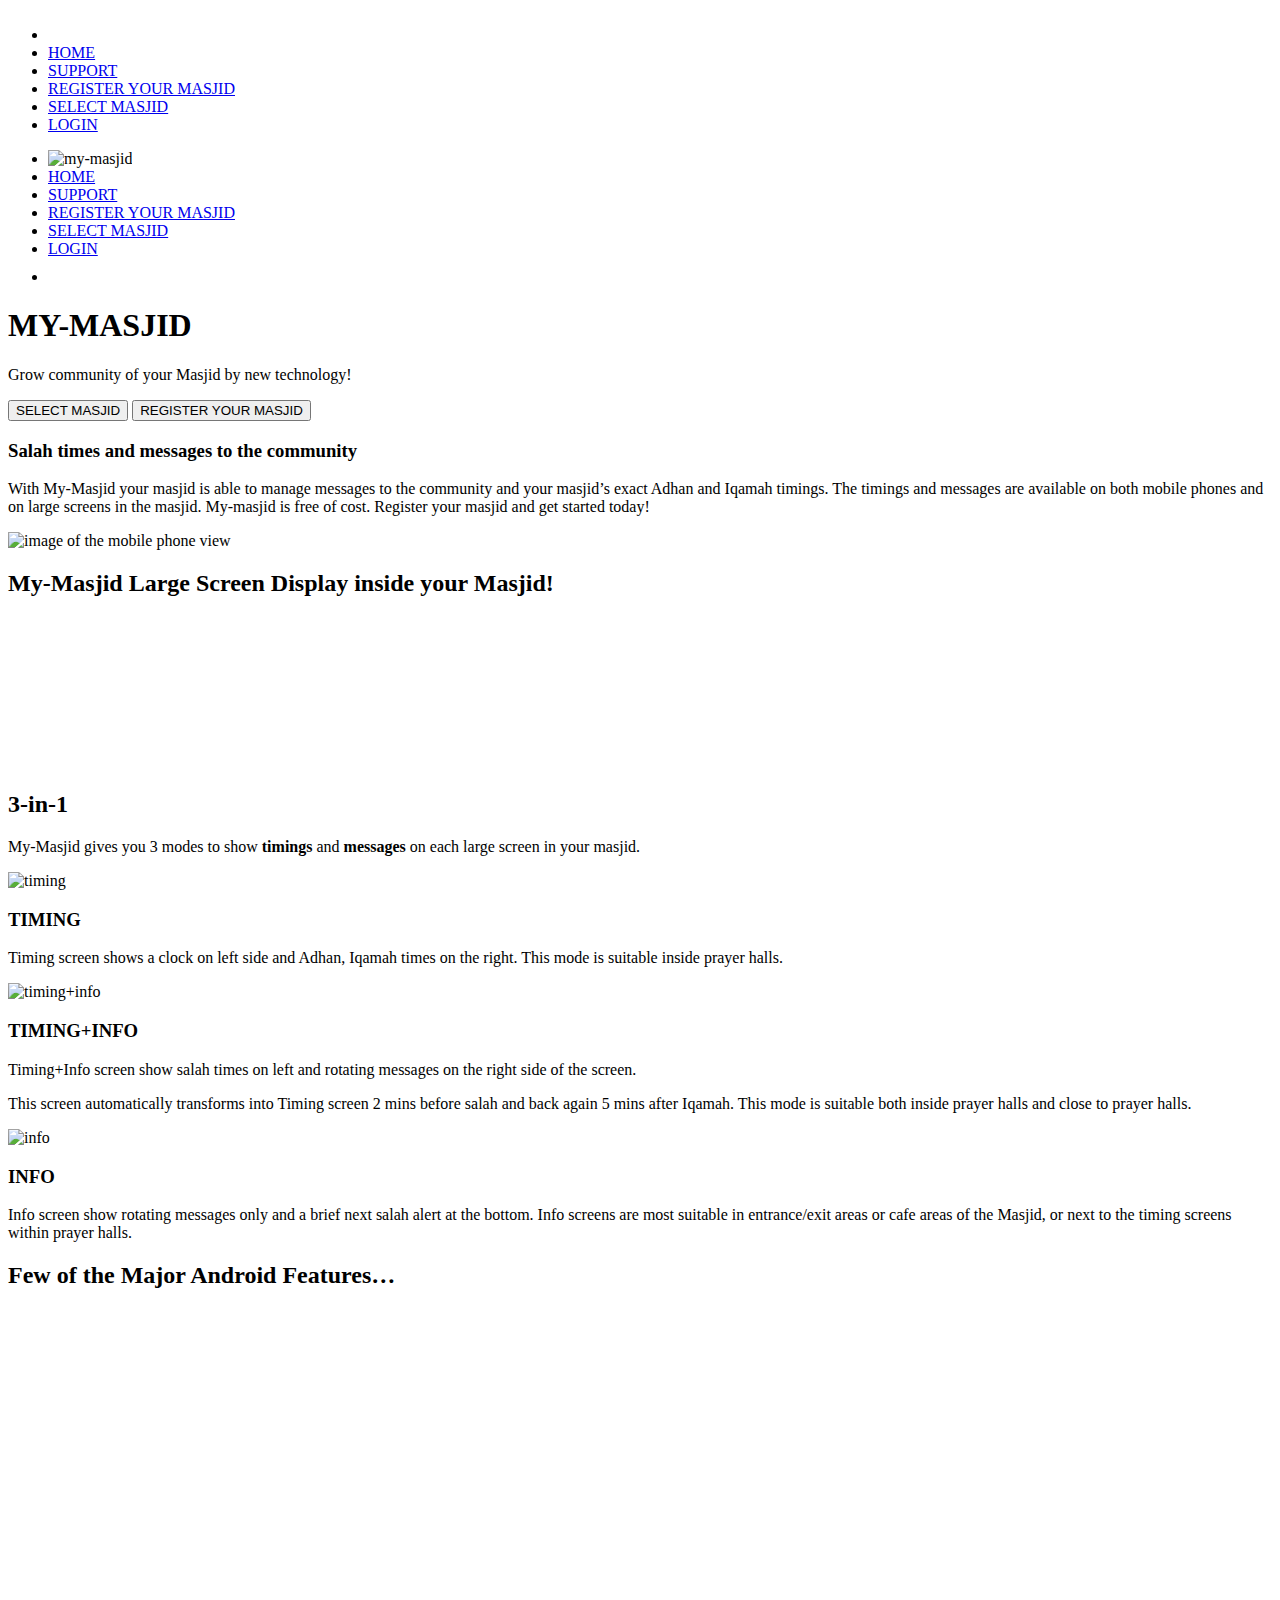
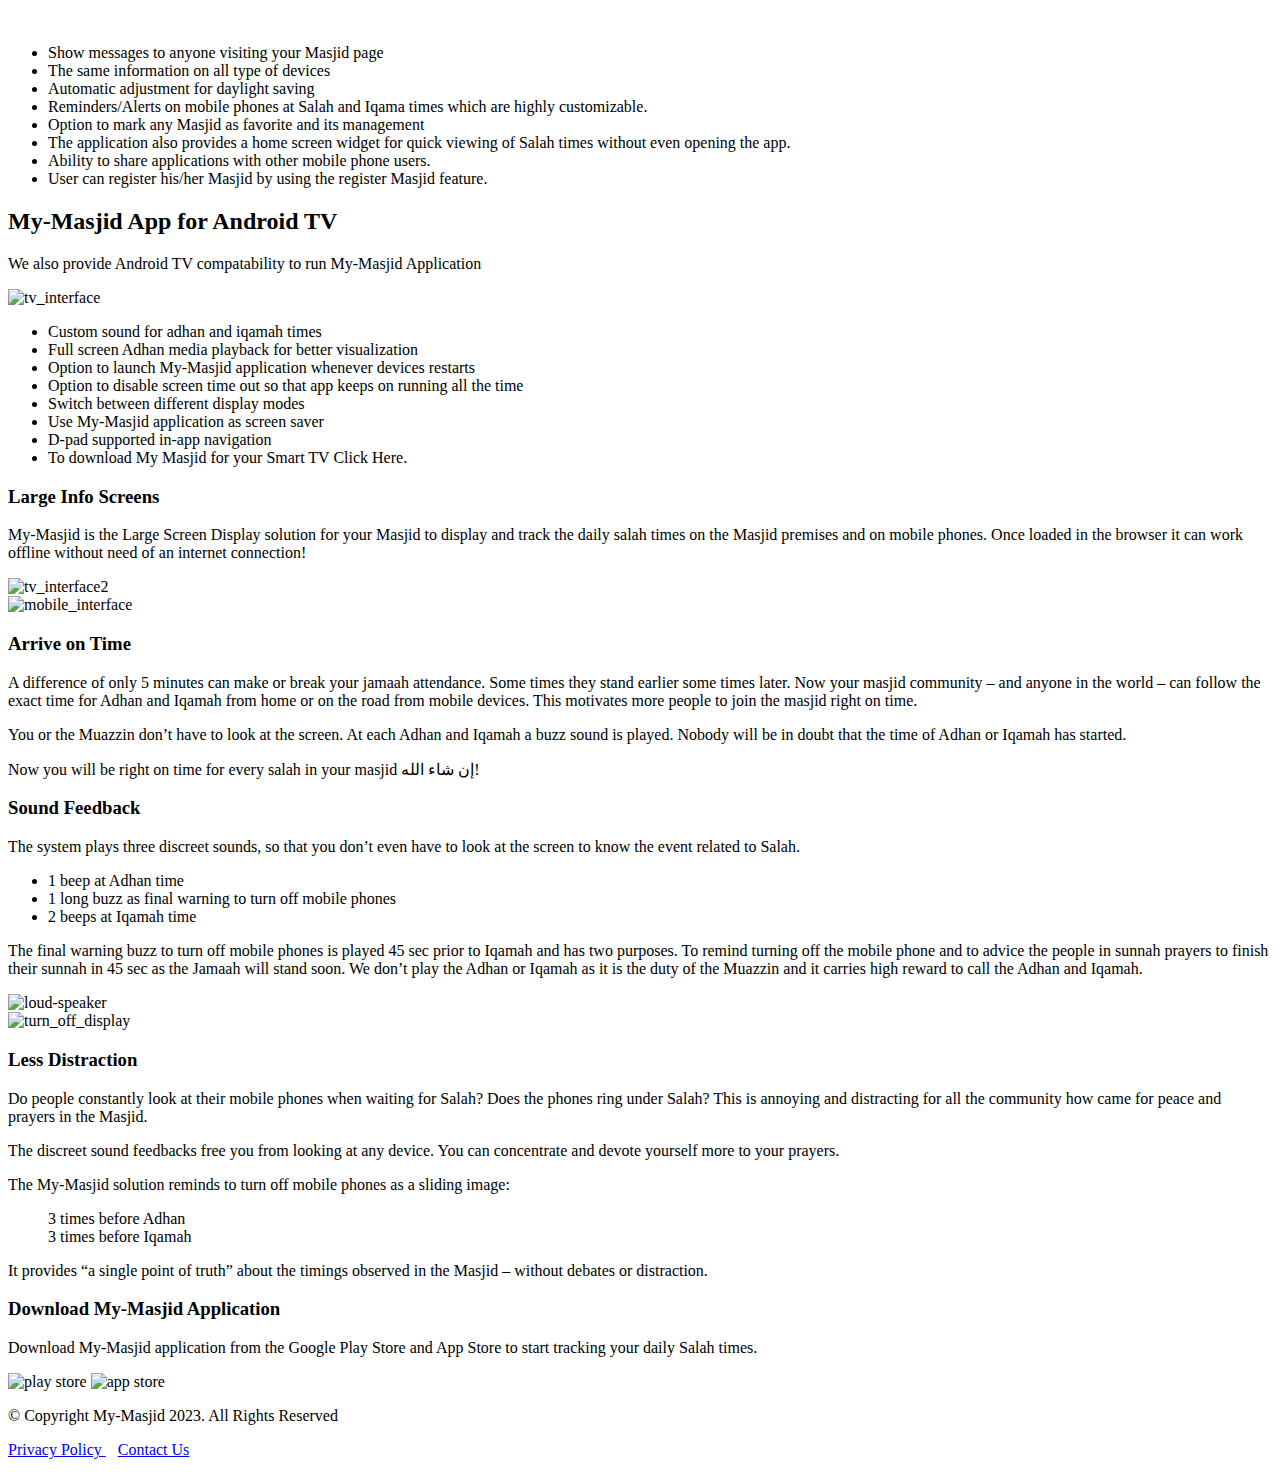
==== commit bd6ac4b1: "Update index.html" ====
--- a/html/index.html
+++ b/html/index.html
@@ -4,7 +4,7 @@
 <head>
     <meta name="viewport" content="width=device-width, initial-scale=1.0" />
     <meta charset="UTF-8" />
-    <link rel="stylesheet" href="/css/masjid.css">
+    <link rel="stylesheet" href="masjid.css">
     <link rel="stylesheet" href="https://cdnjs.cloudflare.com/ajax/libs/font-awesome/6.6.0/css/all.min.css"
         integrity="sha512-Kc323vGBEqzTmouAECnVceyQqyqdsSiqLQISBL29aUW4U/M7pSPA/gEUZQqv1cwx4OnYxTxve5UMg5GT6L4JJg=="
         crossorigin="anonymous" referrerpolicy="no-referrer" />
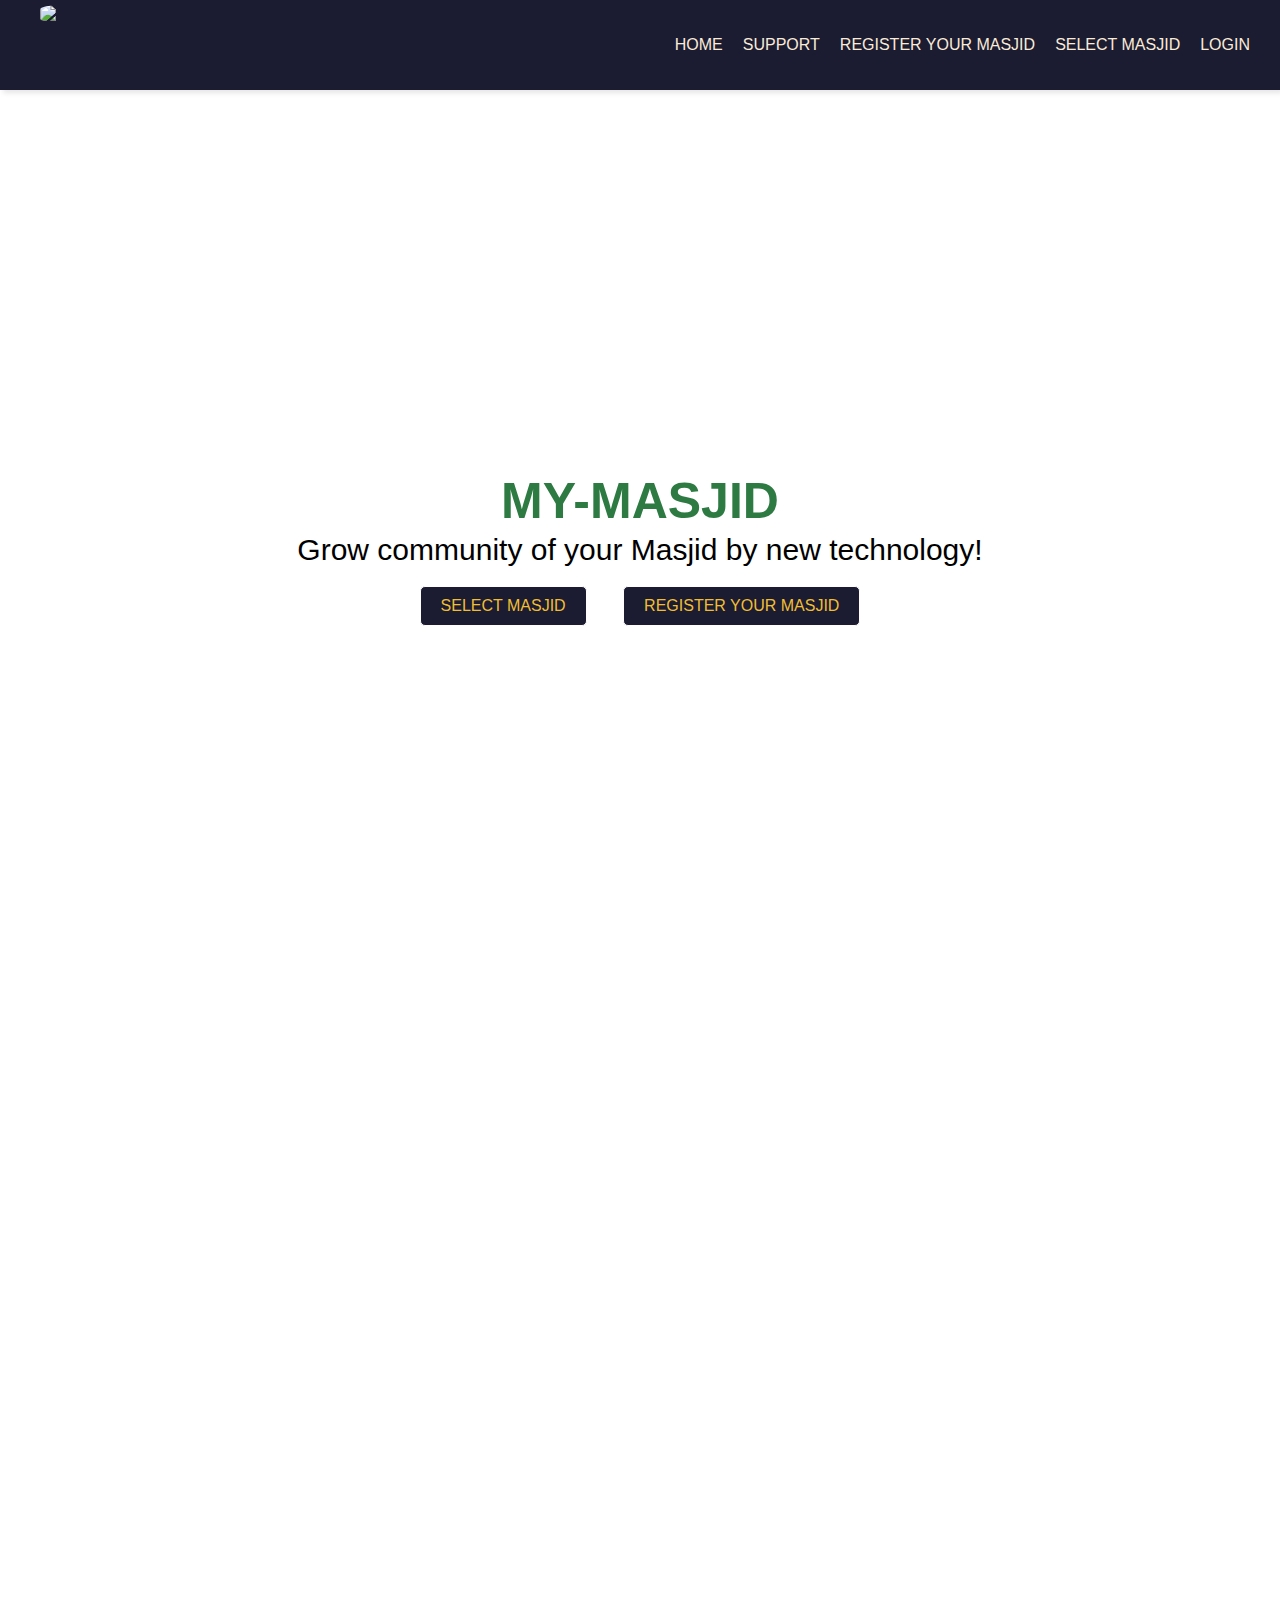
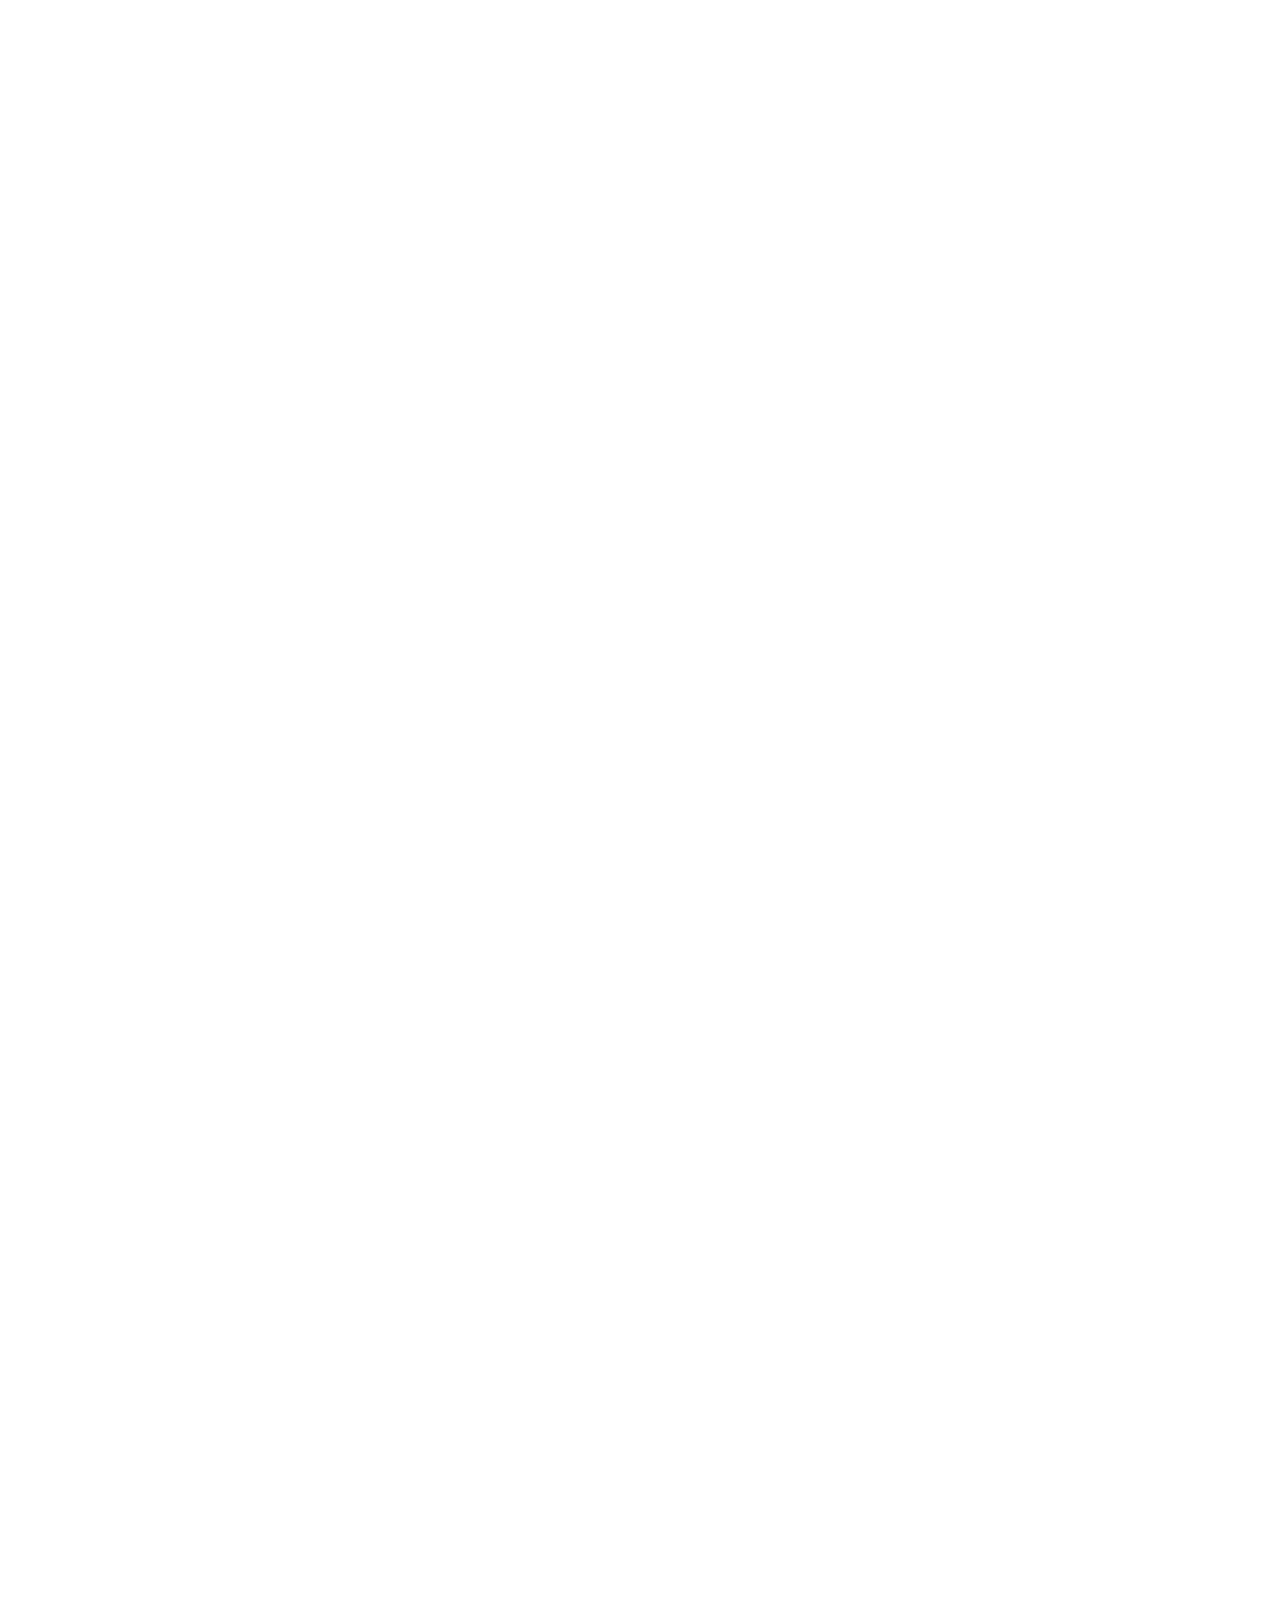
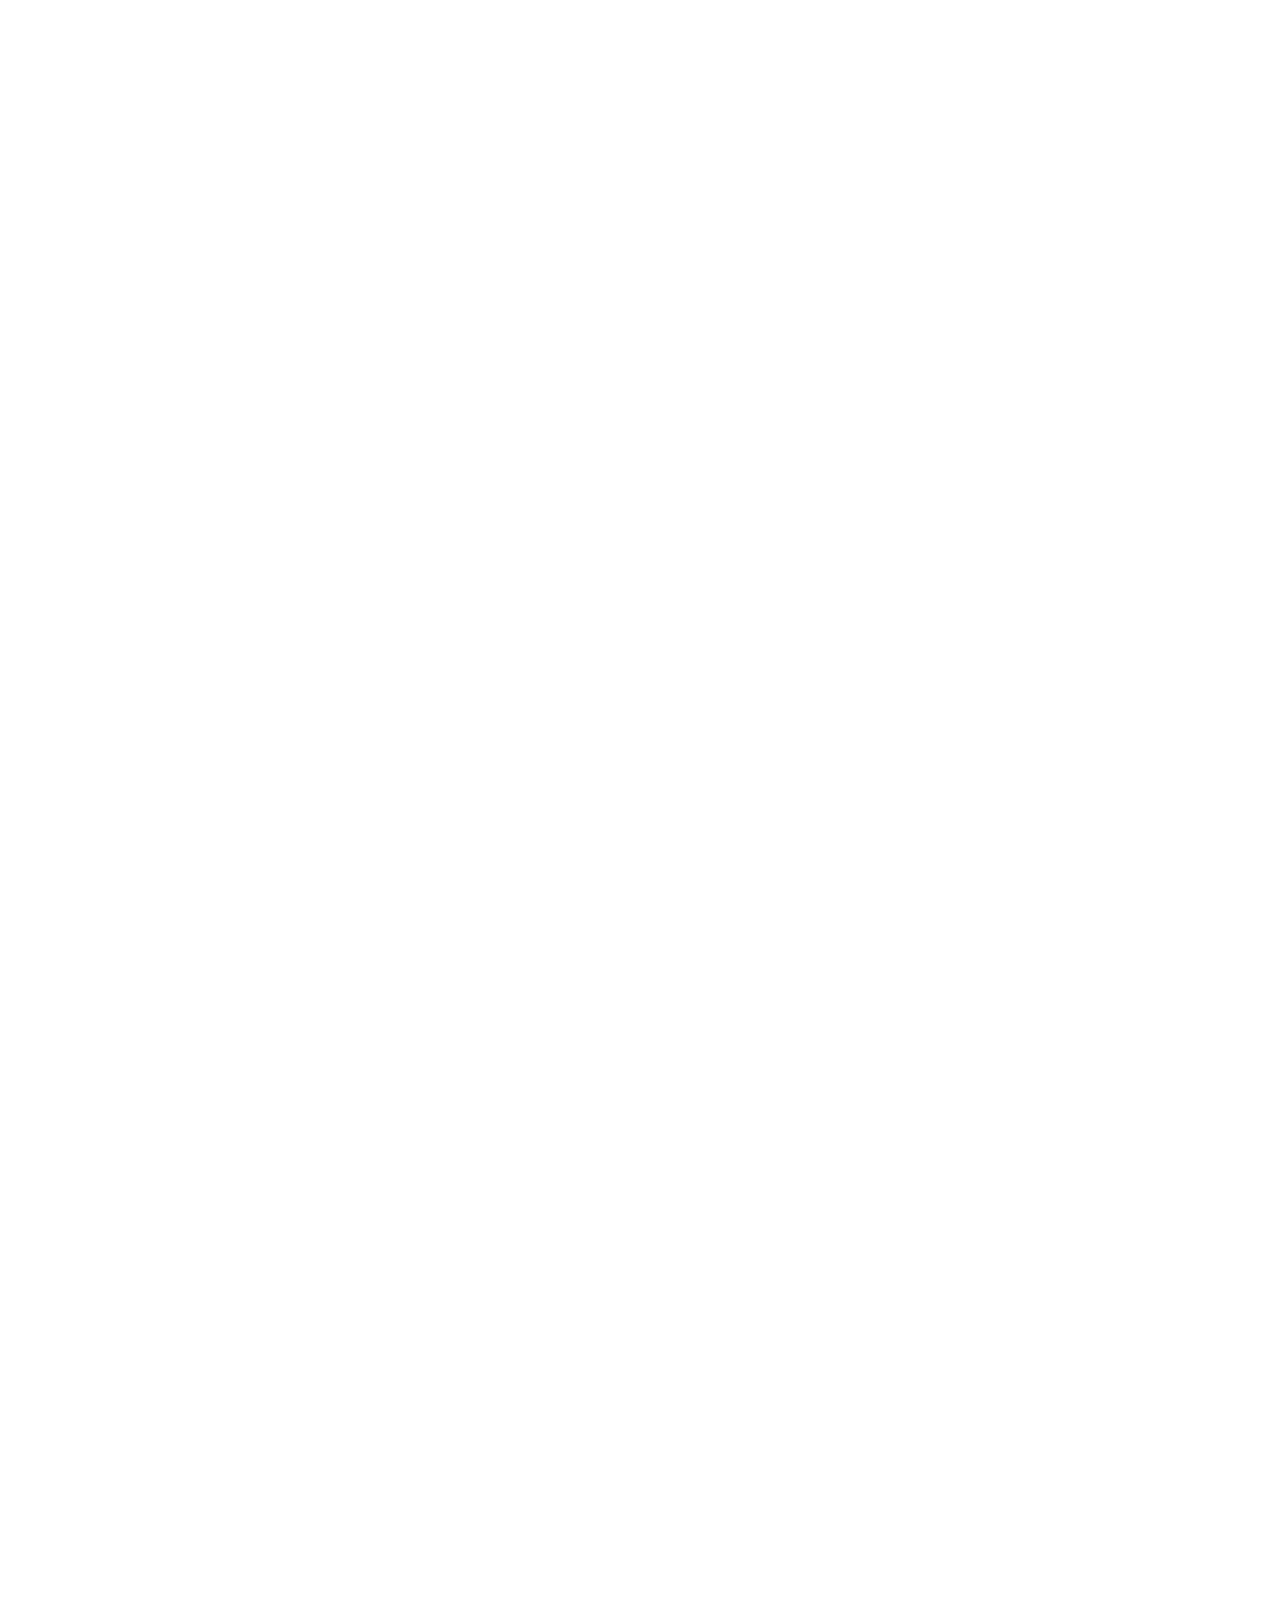
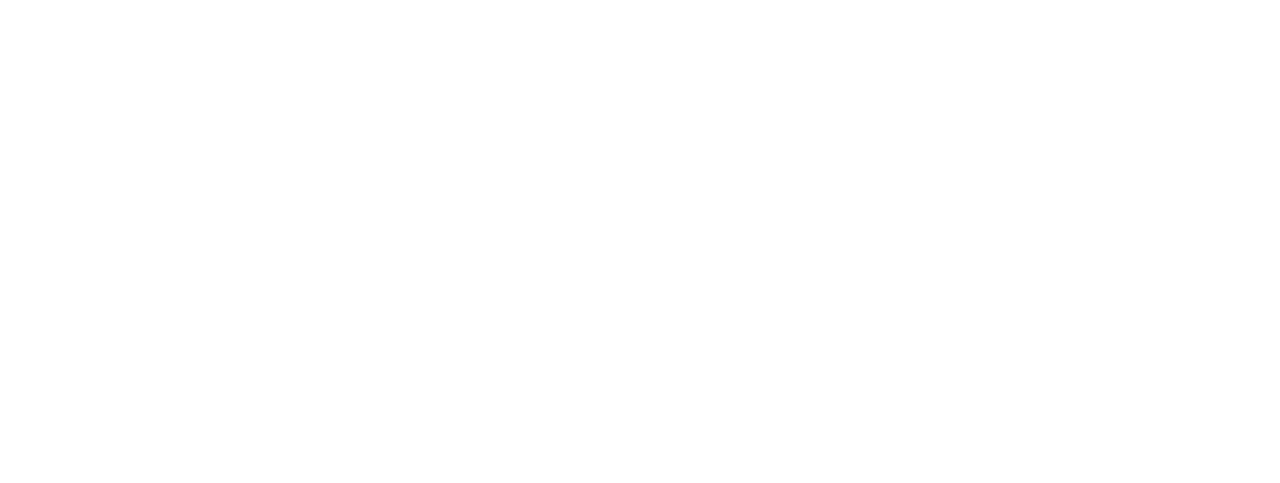
==== commit dbbb58dd: "Update index.html" ====
--- a/html/index.html
+++ b/html/index.html
@@ -4,7 +4,7 @@
 <head>
     <meta name="viewport" content="width=device-width, initial-scale=1.0" />
     <meta charset="UTF-8" />
-    <link rel="stylesheet" href="masjid.css">
+    <link rel="stylesheet" href="/masjid.css">
     <link rel="stylesheet" href="https://cdnjs.cloudflare.com/ajax/libs/font-awesome/6.6.0/css/all.min.css"
         integrity="sha512-Kc323vGBEqzTmouAECnVceyQqyqdsSiqLQISBL29aUW4U/M7pSPA/gEUZQqv1cwx4OnYxTxve5UMg5GT6L4JJg=="
         crossorigin="anonymous" referrerpolicy="no-referrer" />
--- a/masjid.css
+++ b/masjid.css
@@ -0,0 +1,389 @@
+* {
+    box-sizing: border-box;
+}
+html,body
+{
+    width: 100%;
+    height: 100%;
+    margin: 0px;
+    padding: 0px;
+    overflow-x: hidden; 
+}
+body {
+    background: #ffff;
+    color: #1b1b32;
+    font-family: Helvetica;
+    margin: 0;
+    display: flex;
+    flex-direction: column;
+}
+
+  nav {
+    background-color: #1b1b32;
+    box-shadow: 3px 3px 5px rgba(0, 0, 0, 0.1);
+    padding-right: 20px;
+  }
+  nav ul{
+    width: 100%;
+    list-style: none;
+    display: flex;
+    justify-content: flex-end;
+    align-items: center;
+    margin:0;
+    
+
+  }
+  nav li{
+    height: 90px;
+   
+  }
+  nav a{
+    height: 100%;
+    padding: 0 10px;
+    text-decoration: none;
+    display: flex;
+    align-items: center;
+    color: antiquewhite;
+  }
+  nav a:hover{
+    color:#27c4e8;
+}
+nav li:first-child{
+  justify-content: flex-start;
+  margin-right: auto;
+  text-align: center;
+}
+  nav img {
+    margin-top: 5px;
+    width: 80px;
+    height: 80px;
+    border: 10px;
+    border-radius: 25%;
+  }
+  .sidebar{
+    position: fixed;
+    top: 0;
+    right: 0;
+    height: 100vh;
+    width: 500px;
+    z-index: 999;
+    background-color: #1b1b3245;
+    backdrop-filter: blur(10px);
+    box-shadow: -10px 0 10px rgba(0, 0, 0, 0.1);
+    display: none;
+    flex-direction: column;
+    align-items: flex-start ;
+    justify-content: flex-start;
+  }
+  .sidebar li{
+    width: 100%;
+  }
+  sidebar a{
+    width: 100%;
+  }
+  .menu-button{
+    display: none;
+  }
+  @media(max-width: 800px){
+    .hideOnMobile{
+      display: none;
+    }
+    .menu-button{
+      display: block;
+    }
+  } 
+@media(max-width: 400px){
+  .sidebar{
+   width: 100%;
+  }
+  }
+.heading {
+  height: 100vh;
+  background-image: url('F://masjid/photos/masjid.jpeg'); /* Path to your image */
+  background-size: cover; /* Ensures the background image covers the entire element */
+  background-position: center; /* Centers the background image */
+  background-repeat: no-repeat; /* Prevents the background image from repeating */
+  display: flex;
+  flex-direction: column;
+  justify-content: center;
+  align-items: center;
+  color: white;
+  text-align: center;
+  padding: 20px;
+  max-width: 100%;
+}
+.heading h1{
+  font-size: 50px;
+  color: rgba(22, 107, 46, 0.899);
+  margin-bottom: 0px; 
+  padding-bottom: 0px ;
+}
+.heading p{
+  font-size: 30px;
+  color:#000000;
+  margin: 3px;
+}
+
+.submit-button {
+  padding: 10px 20px;
+  font-size: 16px;
+  border: 1px solid #fffdfd;
+  border-radius: 5px;
+  cursor: pointer;
+  background-color:#1b1b32;
+  color:#f1be32;
+  margin: 1rem;
+}
+ 
+.submit-button:hover {
+  color: whitesmoke;
+}
+.text-with-images{
+  padding: 20px;
+  display: grid;
+  grid-template-columns: repeat(2, 1fr);
+  gap: 20px;
+}
+.title-text h3,.title-text p { 
+  align-content:center;
+  word-spacing: 5px;
+  text-align: left;
+  font-size: 1.2rem;
+}
+.image-1 img{
+  padding-left: 10px;
+  width: 45vw;
+  height: 60vh;
+  object-fit: contain;
+}
+
+.video-container h2 {
+  text-align: center;
+  font-weight: bold;
+}
+.video-container iframe{
+  display: flex;
+  margin: auto;
+  border-radius: 10px;
+  width: 70%;
+  height: 85vh;
+}
+
+.timing h2 {
+  padding: 20px;
+  text-align: center;
+  font-weight:bold;
+}
+.timing p{
+  text-align: center;
+}
+.container {
+  display: grid;
+  grid-template-columns: repeat(3, 1fr);
+  gap: 20px;
+  padding: 20px;
+  background-color: white;
+  box-shadow: 0 0 10px rgba(0, 0, 0, 0.1);
+}
+
+.item {
+background-color: #fff;
+  border: 1px solid #ddd;
+  border-radius: 5px;
+  padding: 20px;
+  text-align: center;
+}
+
+.item h2 {
+  font-size: 1.5em;
+  margin-bottom: 10px;
+}
+
+.item img {
+  max-width: 100%;
+  height: auto;
+  margin-bottom: 10px;
+}
+
+.item p {
+  font-size: 1em;
+  color: #555;
+}
+h2{
+  text-align: center;
+  font-weight: bold;
+}
+.major_features{
+  display: grid;
+  grid-template-columns: repeat(2, 1fr);
+  gap: 20px;
+  padding: 20px;
+}
+.iframe{
+  max-width: 100%;
+  border-radius: 30px;
+  margin-bottom: 10px;
+  height: auto;
+}
+.iframe1{
+  text-align: left;
+  margin-bottom: 10px;
+  font-size: 1rem;
+  
+}
+.app h2 {
+  text-align: center;
+  font-weight: bolder ;
+  font-size: 2rem;
+}
+.app p{
+  text-align: center;
+}
+.features1, .features2, .features3, .features4{
+  padding: 20px;
+  display: grid;
+  grid-template-columns: repeat(2, 1fr);
+  gap: 20px;
+}
+.features1-1 img{ 
+  padding-right: 10px;
+  width: 45vw;
+  height: 60vh;
+}
+.features1-2 ul{
+  align-content:center;
+  word-spacing: 5px;
+  text-align: left;
+  margin-bottom: 10px;
+  font-size: 1.2rem;
+}
+
+.features2-1 { 
+  align-content:center;
+  word-spacing: 5px;
+  text-align: left;
+  margin-bottom: 10px;
+  font-size: 1.2rem;
+}
+.features2-2 img{
+  padding-left: 10px;
+  width: 45vw;
+  height: 60vh;
+}
+.features3-1 img{ 
+  padding-right: 10px;
+  width: 35vw;
+  height: 60vh;
+  padding-left: 30px;
+  
+}
+.features3-2 {
+  align-content:center;
+  word-spacing: 5px;
+  text-align: left;
+  margin-bottom: 10px;
+  font-size: 1.2rem;
+}
+
+.features4-1 { 
+  align-content:center;
+  word-spacing: 5px;
+  text-align: left;
+  margin-bottom: 10px;
+  font-size: 1.2rem;
+}
+.features4-2 img{
+  padding-left: 10px;
+  width: 45vw;
+  height: 60vh;
+}
+.features5{
+  padding: 20px;
+  display: grid;
+  grid-template-columns: repeat(2, 1fr);
+  gap: 20px;
+  margin-bottom: 30px;
+}
+.features5-1 img{ 
+  padding-right: 10px;
+  width: 45vw;
+  height: 60vh;
+}
+.features5-2 {
+  align-content:center;
+  word-spacing: 5px;
+  text-align: left;
+  margin-bottom: 10px;
+  font-size: 1.2rem;
+}
+
+.application {
+  text-align: center;
+  align-content: center;
+}
+.features5 img{
+  width: 50vw;
+  height: 60vh;
+}
+@media(max-width: 600px) {
+  .text-with-images {
+    grid-template-columns: 1fr;
+  }
+  .major_features {
+    grid-template-columns: 1fr;
+  }
+  .features1 {
+    grid-template-columns: 1fr;
+  }
+  .features2 {
+   grid-template-columns: 1fr;
+ }
+ .features3 {
+  grid-template-columns: 1fr;
+}
+.features4 {
+  grid-template-columns: 1fr;
+}
+.features5 {
+  grid-template-columns: 1fr;
+}
+.container {
+  grid-template-columns: 2fr;
+}
+}
+@media(max-width: 400px){
+  .container{
+    grid-template-columns: 1fr;
+  }
+}
+footer{
+  background-color: rgb(56, 194, 189);
+  text-align: center;
+  width: 100%;
+  padding: 70px 30px 20px;
+}
+.social-icons{
+  display: flex;
+  justify-content: center;
+}
+.social-icons a{
+  text-decoration: none;
+  padding: 10px;
+  background-color: #fff;
+  margin: 10px;
+  border-radius: 60%;
+
+}
+.social-icons a i{
+  font-size: 1.5em;
+  color: rgba(0, 0, 0, 0.9);
+  
+}
+.social-icons a:hover{
+  background-color: #111;
+  transition: 0.5s;
+}
+.social-icons a:hover i{
+  color: #fff;
+  transition: 0.5s;
+}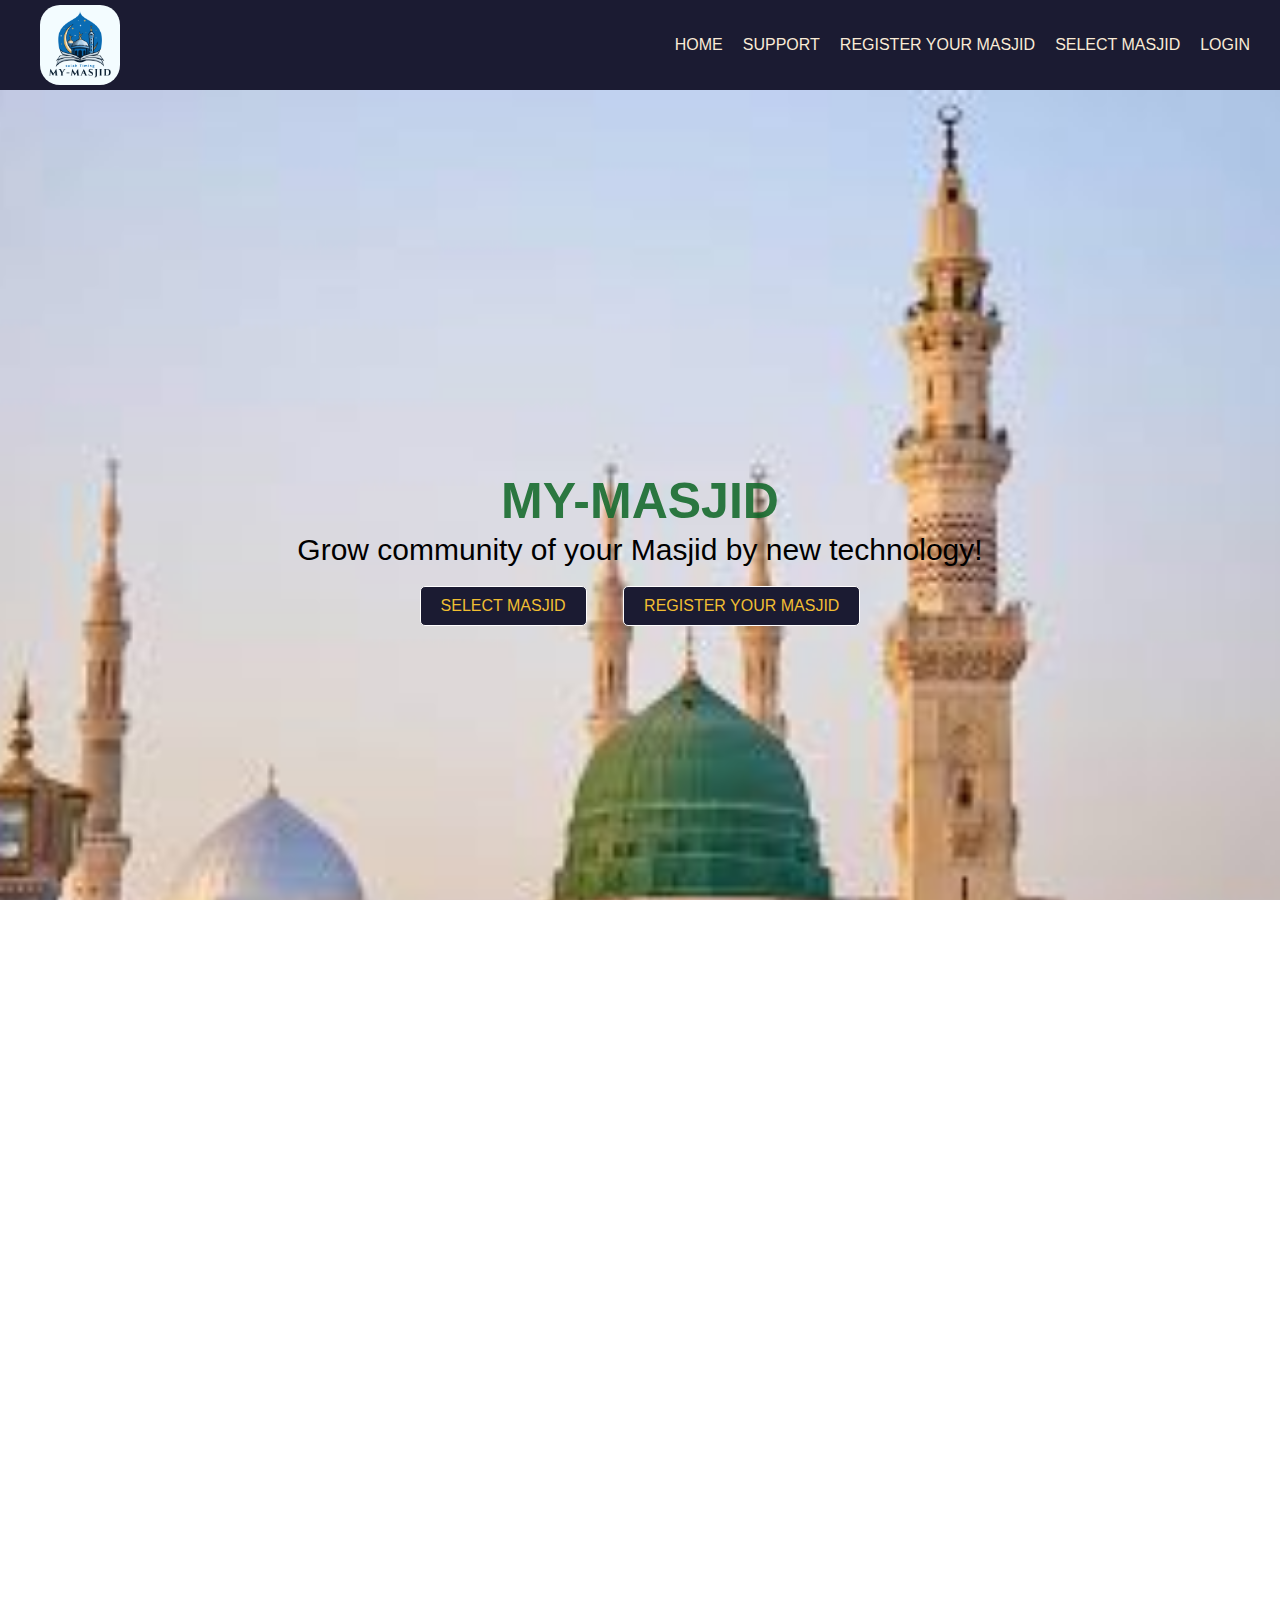
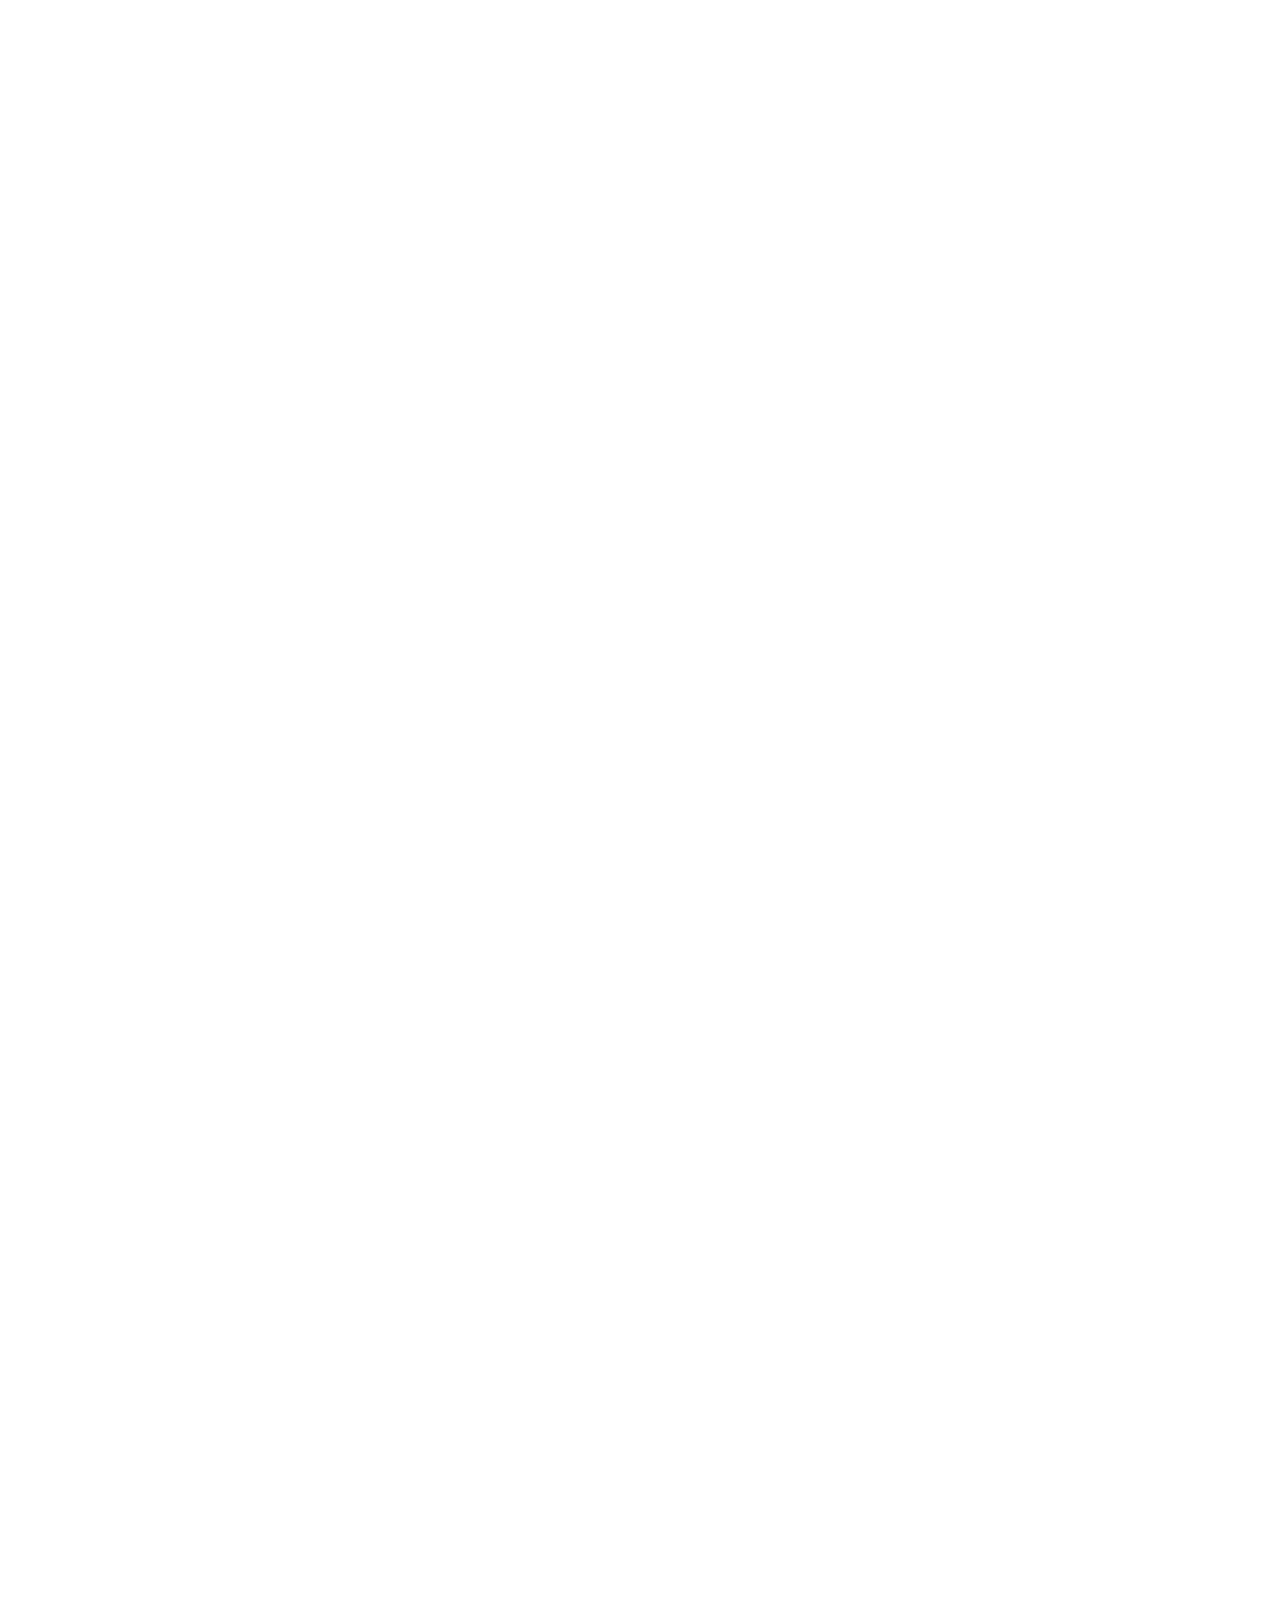
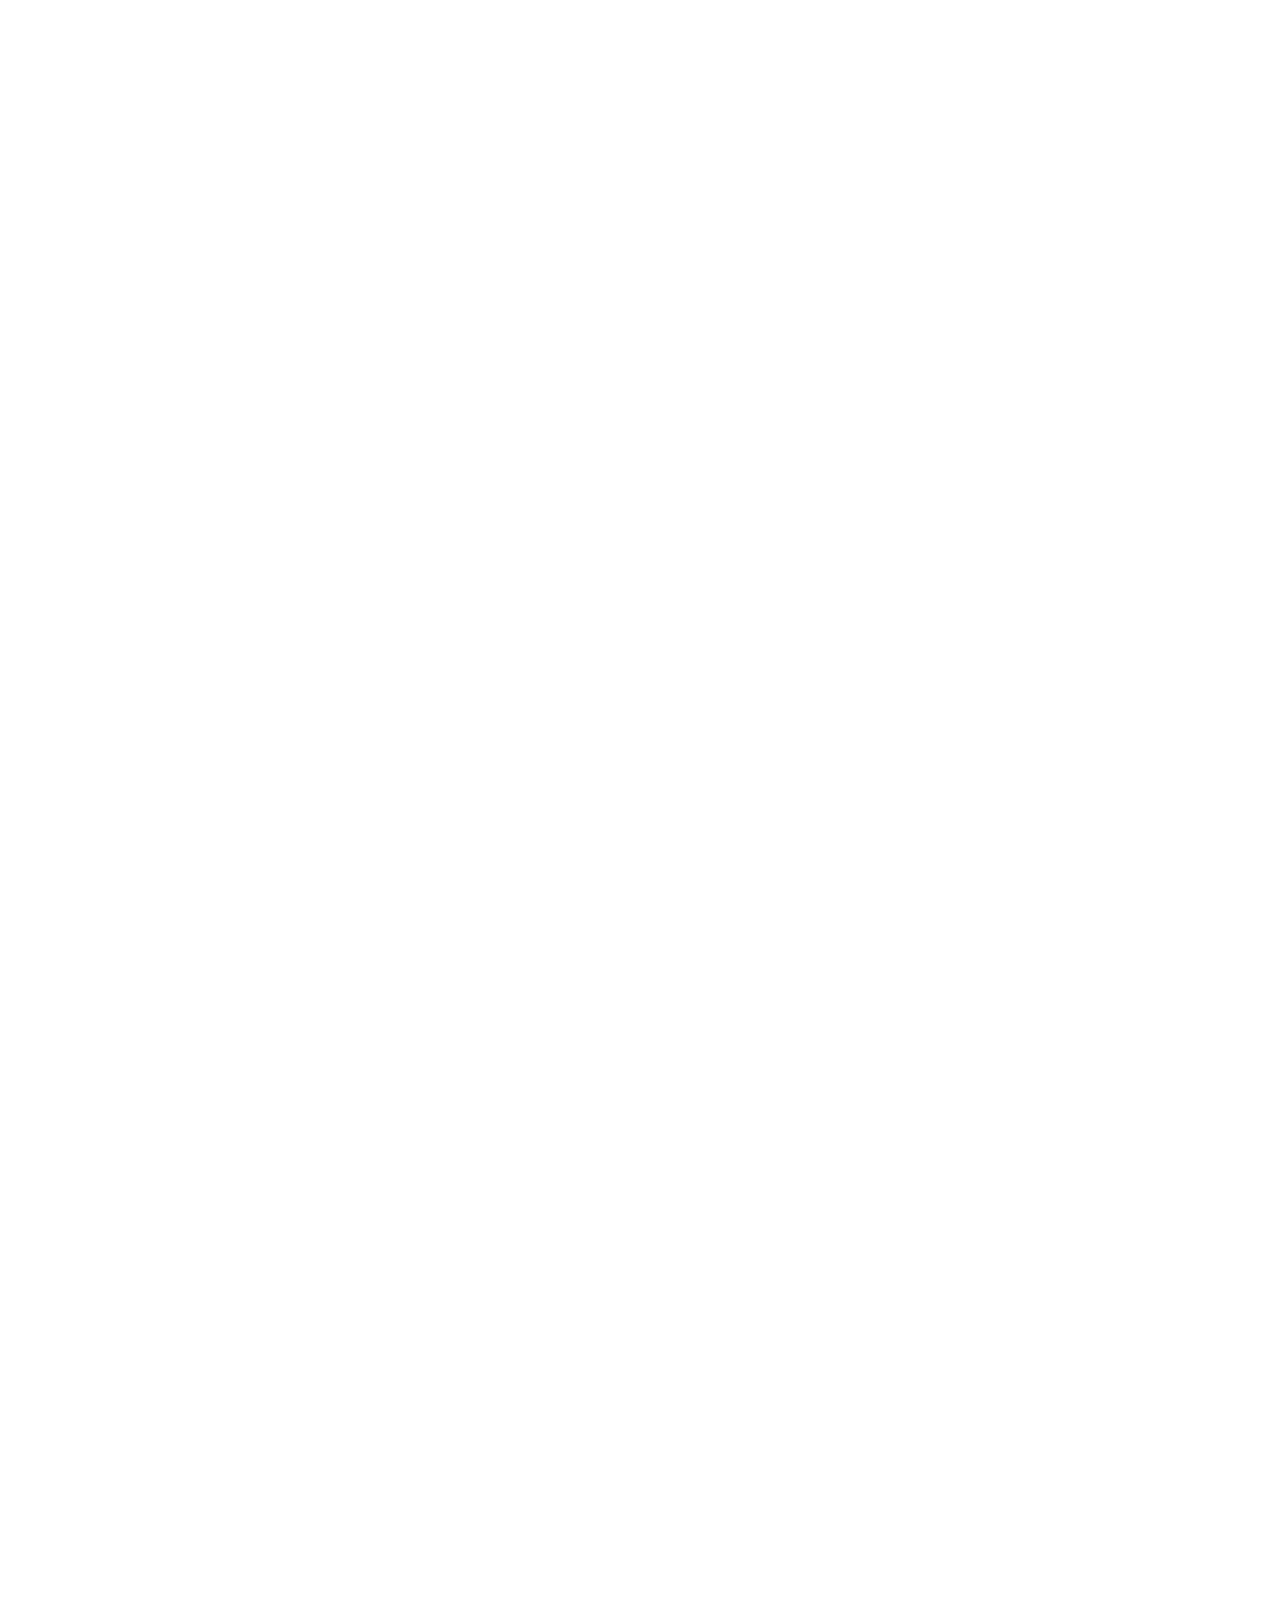
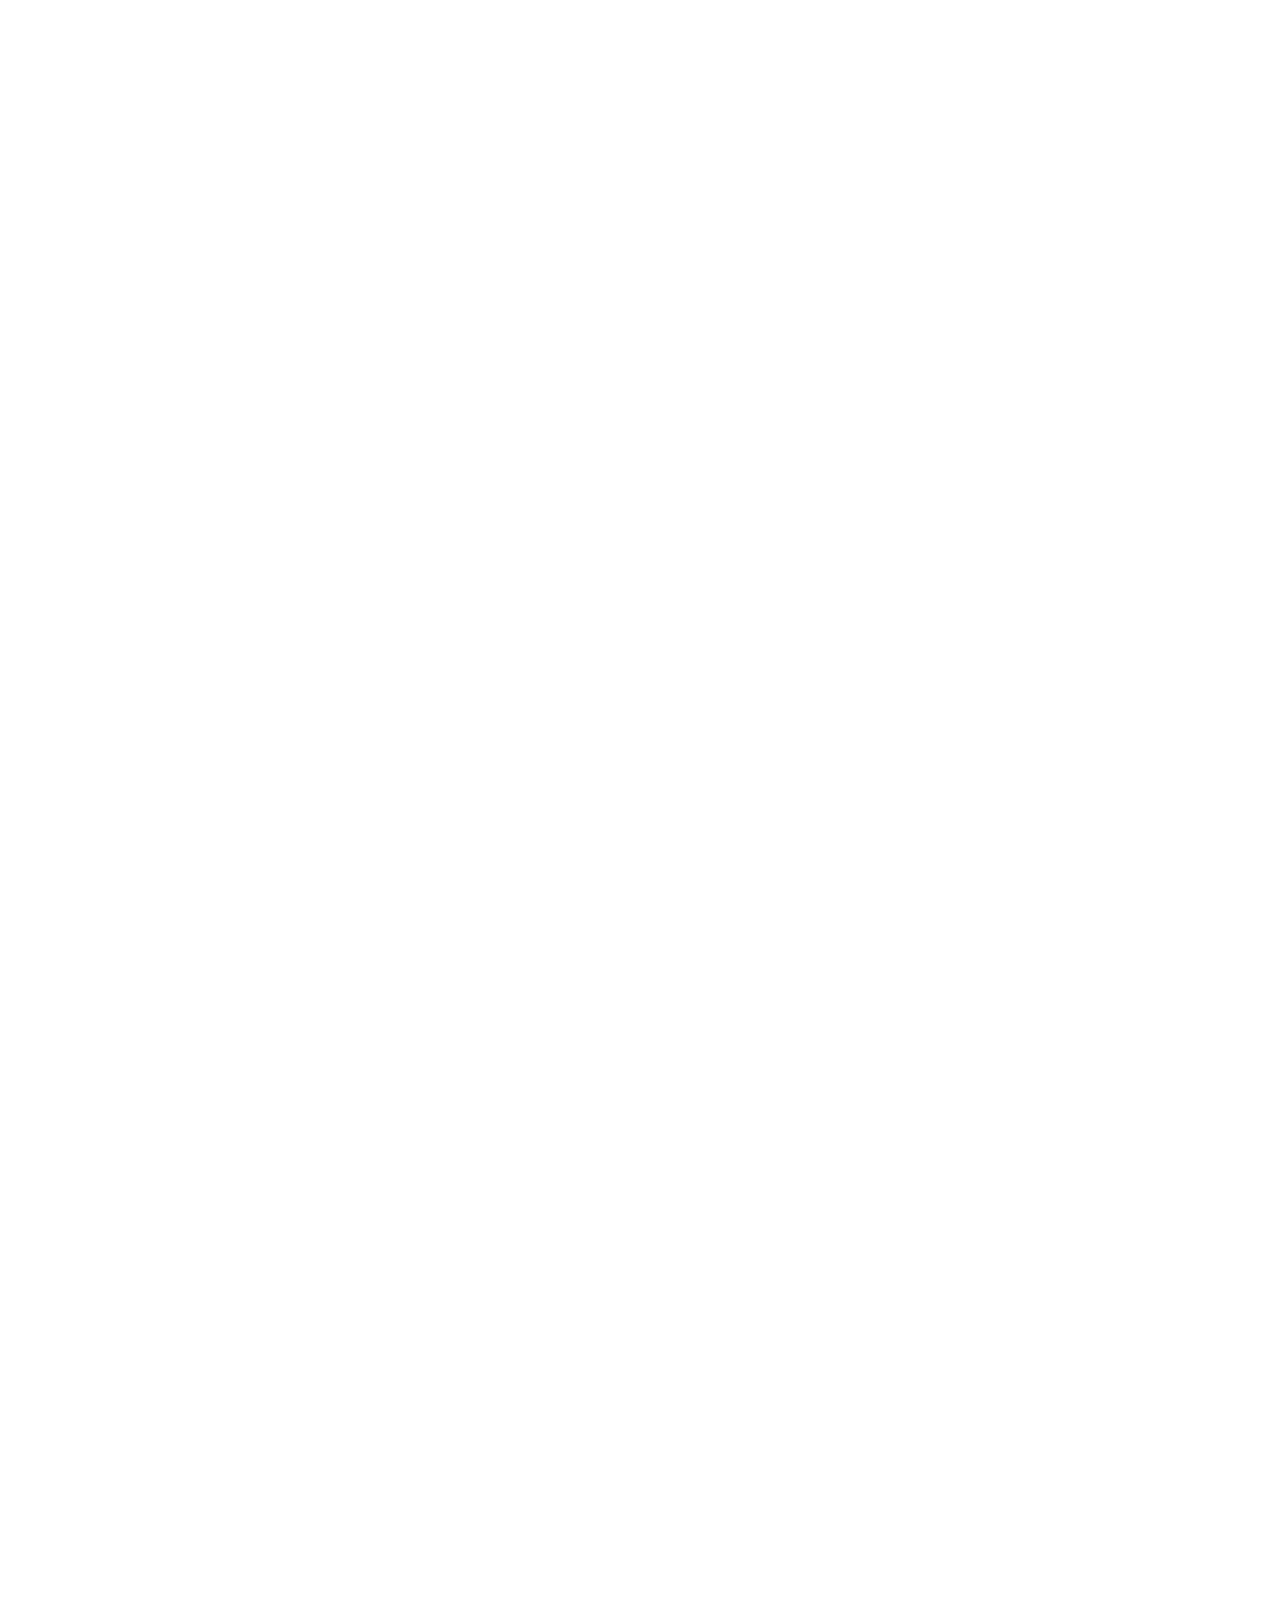
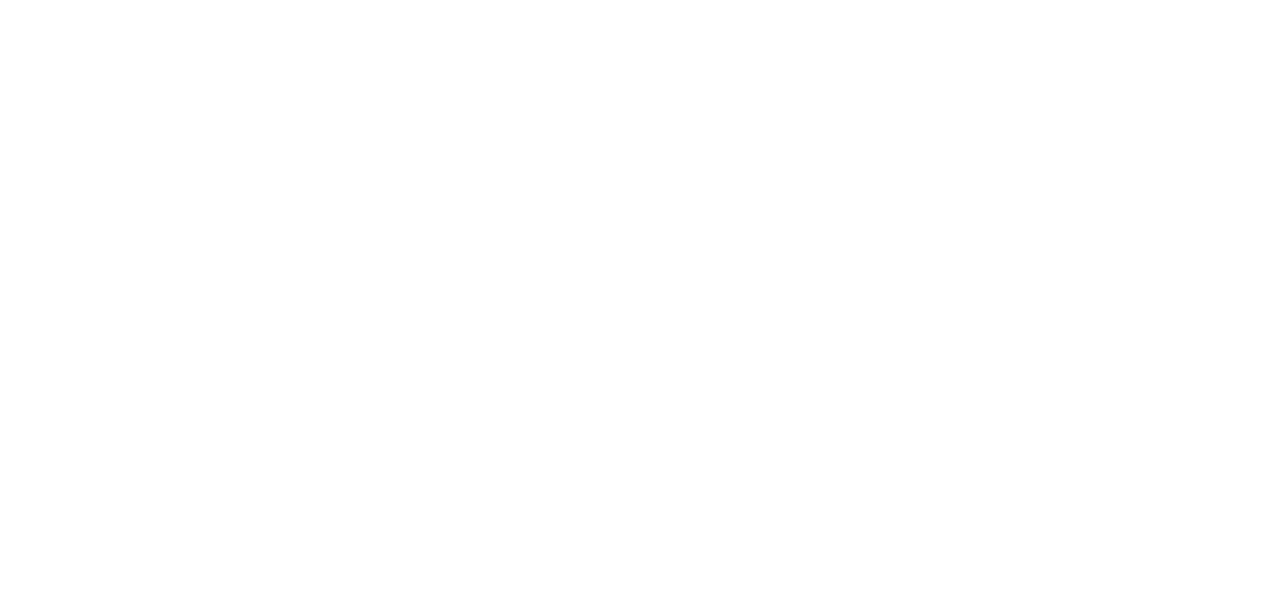
==== commit 42ce83a5: "masjid" ====
--- a/html/index.html
+++ b/html/index.html
@@ -4,7 +4,7 @@
 <head>
     <meta name="viewport" content="width=device-width, initial-scale=1.0" />
     <meta charset="UTF-8" />
-    <link rel="stylesheet" href="/masjid.css">
+    <link rel="stylesheet" href="../css/masjid.css">
     <link rel="stylesheet" href="https://cdnjs.cloudflare.com/ajax/libs/font-awesome/6.6.0/css/all.min.css"
         integrity="sha512-Kc323vGBEqzTmouAECnVceyQqyqdsSiqLQISBL29aUW4U/M7pSPA/gEUZQqv1cwx4OnYxTxve5UMg5GT6L4JJg=="
         crossorigin="anonymous" referrerpolicy="no-referrer" />
@@ -25,7 +25,7 @@
                 <li><a href="login">LOGIN</a></li>
             </ul>
             <ul>
-                <li><img id="logo" alt="my-masjid" src="F:/masjid/photos/logo.png"></li>
+                <li><img id="logo" alt="my-masjid" src="../photos/logo.png"></li>
                 <li class="hideOnMobile"><a href="index.html">HOME</a></li>
                 <li class="hideOnMobile"><a href="support.html">SUPPORT</a></li>
                 <li class="hideOnMobile"><a href="register_your_masjid.html">REGISTER YOUR MASJID</a></li>
@@ -67,7 +67,7 @@
                 masjid. My-masjid is free of cost. Register your masjid and get started today!</p>
         </div>
         <div class="image-1">
-            <img src="F:/masjid/photos/mobilephone.png" alt="image of the mobile phone view" loading="lazy" />
+            <img src="../photos/mobilephone.png" alt="image of the mobile phone view" loading="lazy" />
         </div>
     </div>
     <div class="video-container">
@@ -83,13 +83,13 @@
         </p>
         <div class="container">
             <div class="item">
-                <img src="F:/masjid/photos/3in1-1.png" alt="timing" id="timing-image">
+                <img src="../photos/3in1-1.png" alt="timing" id="timing-image">
                 <h3>TIMING</h3>
                 <p>Timing screen shows a clock on left side and Adhan, Iqamah times on the right. This mode is suitable
                     inside prayer halls.</p>
             </div>
             <div class="item">
-                <img src="F:/masjid/photos/3in1-2.png" alt="timing+info" id="timing-image+info">
+                <img src="../photos/3in1-2.png" alt="timing+info" id="timing-image+info">
                 <h3>TIMING+INFO</h3>
                 <p>Timing+Info screen show salah times on left and rotating messages on the right side of the screen.
                 </p>
@@ -98,7 +98,7 @@
                     This mode is suitable both inside prayer halls and close to prayer halls.</p>
             </div>
             <div class="item">
-                <img src="F:/masjid/photos/3in1-3.png" alt="info" id="info">
+                <img src="../photos/3in1-3.png" alt="info" id="info">
                 <h3>INFO</h3>
                 <p>Info screen show rotating messages only and a brief next salah alert at the bottom. Info screens are
                     most
@@ -137,7 +137,7 @@
     </div>
     <div class="features1">
         <div class="features1-1">
-            <img src="F:/masjid/photos/my-masjid_android_tv-2-1.png" alt="tv_interface" id="tv_interface">
+            <img src="../photos/my-masjid_android_tv-2-1.png" alt="tv_interface" id="tv_interface">
         </div>
         <div class="features1-2">
             <ul type="disc">
@@ -162,12 +162,12 @@
                 internet connection!</p>
         </div>
         <div class="features2-2">
-            <img src="F:/masjid/photos/screenshot-of-flow-new.png" alt="tv_interface2" id="tv_interface2">
+            <img src="../photos/screenshot-of-flow-new.png" alt="tv_interface2" id="tv_interface2">
         </div>
     </div>
     <div class="features3">
         <div class="features3-1">
-            <img src="F:/masjid/photos/ipad-iphone-namo_updated.png" alt="mobile_interface" id="mobile_interface2">
+            <img src="../photos/ipad-iphone-namo_updated.png" alt="mobile_interface" id="mobile_interface2">
         </div>
         <div class="features3-2">
             <h3>Arrive on Time</h3>
@@ -204,12 +204,12 @@
                 carries high reward to call the Adhan and Iqamah.</p>
         </div>
         <div class="features4-2">
-            <img src="F:/masjid/photos/loud-speaker-310849_1280-1.png" alt="loud-speaker">
+            <img src="../photos/loud-speaker-310849_1280-1.png" alt="loud-speaker">
         </div>
     </div>
     <div class="features5">
         <div class="features5-1">
-            <img src="F:/masjid/photos/Turn-off-mobile.png" alt="turn_off_display">
+            <img src="../photos/Turn-off-mobile.png" alt="turn_off_display">
         </div>
         <div class="features5-2">
             <h3>Less Distraction</h3>
@@ -231,8 +231,8 @@
         <h3>Download My-Masjid Application</h3>
         <p>Download My-Masjid application from the Google Play Store and App Store to start tracking your daily
             Salah times.</p>
-        <img src="F:/masjid/photos/play store.png" alt="play store" class="download">
-        <img src="F:/masjid/photos/app store.png" alt="app store" class="download">
+        <img src="../photos/play store.png" alt="play store" class="download">
+        <img src="../photos/app store.png" alt="app store" class="download">
     </div> 
     <footer>
         <p>&copy; Copyright My-Masjid 2023. All Rights Reserved</p>
--- a/css/masjid.css
+++ b/css/masjid.css
@@ -0,0 +1,389 @@
+* {
+    box-sizing: border-box;
+}
+html,body
+{
+    width: 100%;
+    height: 100%;
+    margin: 0px;
+    padding: 0px;
+    overflow-x: hidden; 
+}
+body {
+    background: #ffff;
+    color: #1b1b32;
+    font-family: Helvetica;
+    margin: 0;
+    display: flex;
+    flex-direction: column;
+}
+
+  nav {
+    background-color: #1b1b32;
+    box-shadow: 3px 3px 5px rgba(0, 0, 0, 0.1);
+    padding-right: 20px;
+  }
+  nav ul{
+    width: 100%;
+    list-style: none;
+    display: flex;
+    justify-content: flex-end;
+    align-items: center;
+    margin:0;
+    
+
+  }
+  nav li{
+    height: 90px;
+   
+  }
+  nav a{
+    height: 100%;
+    padding: 0 10px;
+    text-decoration: none;
+    display: flex;
+    align-items: center;
+    color: antiquewhite;
+  }
+  nav a:hover{
+    color:#27c4e8;
+}
+nav li:first-child{
+  justify-content: flex-start;
+  margin-right: auto;
+  text-align: center;
+}
+  nav img {
+    margin-top: 5px;
+    width: 80px;
+    height: 80px;
+    border: 10px;
+    border-radius: 25%;
+  }
+  .sidebar{
+    position: fixed;
+    top: 0;
+    right: 0;
+    height: 100vh;
+    width: 500px;
+    z-index: 999;
+    background-color: #1b1b3245;
+    backdrop-filter: blur(10px);
+    box-shadow: -10px 0 10px rgba(0, 0, 0, 0.1);
+    display: none;
+    flex-direction: column;
+    align-items: flex-start ;
+    justify-content: flex-start;
+  }
+  .sidebar li{
+    width: 100%;
+  }
+  sidebar a{
+    width: 100%;
+  }
+  .menu-button{
+    display: none;
+  }
+  @media(max-width: 800px){
+    .hideOnMobile{
+      display: none;
+    }
+    .menu-button{
+      display: block;
+    }
+  } 
+@media(max-width: 400px){
+  .sidebar{
+   width: 100%;
+  }
+  }
+.heading {
+  height: 100vh;
+  background-image: url('../photos/masjid.jpeg'); /* Path to your image */
+  background-size: cover; /* Ensures the background image covers the entire element */
+  background-position: center; /* Centers the background image */
+  background-repeat: no-repeat; /* Prevents the background image from repeating */
+  display: flex;
+  flex-direction: column;
+  justify-content: center;
+  align-items: center;
+  color: white;
+  text-align: center;
+  padding: 20px;
+  max-width: 100%;
+}
+.heading h1{
+  font-size: 50px;
+  color: rgba(22, 107, 46, 0.899);
+  margin-bottom: 0px; 
+  padding-bottom: 0px ;
+}
+.heading p{
+  font-size: 30px;
+  color:#000000;
+  margin: 3px;
+}
+
+.submit-button {
+  padding: 10px 20px;
+  font-size: 16px;
+  border: 1px solid #fffdfd;
+  border-radius: 5px;
+  cursor: pointer;
+  background-color:#1b1b32;
+  color:#f1be32;
+  margin: 1rem;
+}
+ 
+.submit-button:hover {
+  color: whitesmoke;
+}
+.text-with-images{
+  padding: 20px;
+  display: grid;
+  grid-template-columns: repeat(2, 1fr);
+  gap: 20px;
+}
+.title-text h3,.title-text p { 
+  align-content:center;
+  word-spacing: 5px;
+  text-align: left;
+  font-size: 1.2rem;
+}
+.image-1 img{
+  padding-left: 10px;
+  width: 45vw;
+  height: 60vh;
+  object-fit: contain;
+}
+
+.video-container h2 {
+  text-align: center;
+  font-weight: bold;
+}
+.video-container iframe{
+  display: flex;
+  margin: auto;
+  border-radius: 10px;
+  width: 70%;
+  height: 85vh;
+}
+
+.timing h2 {
+  padding: 20px;
+  text-align: center;
+  font-weight:bold;
+}
+.timing p{
+  text-align: center;
+}
+.container {
+  display: grid;
+  grid-template-columns: repeat(3, 1fr);
+  gap: 20px;
+  padding: 20px;
+  background-color: white;
+  box-shadow: 0 0 10px rgba(0, 0, 0, 0.1);
+}
+
+.item {
+background-color: #fff;
+  border: 1px solid #ddd;
+  border-radius: 5px;
+  padding: 20px;
+  text-align: center;
+}
+
+.item h2 {
+  font-size: 1.5em;
+  margin-bottom: 10px;
+}
+
+.item img {
+  max-width: 100%;
+  height: auto;
+  margin-bottom: 10px;
+}
+
+.item p {
+  font-size: 1em;
+  color: #555;
+}
+h2{
+  text-align: center;
+  font-weight: bold;
+}
+.major_features{
+  display: grid;
+  grid-template-columns: repeat(2, 1fr);
+  gap: 20px;
+  padding: 20px;
+}
+.iframe{
+  max-width: 100%;
+  border-radius: 30px;
+  margin-bottom: 10px;
+  height: auto;
+}
+.iframe1{
+  text-align: left;
+  margin-bottom: 10px;
+  font-size: 1rem;
+  
+}
+.app h2 {
+  text-align: center;
+  font-weight: bolder ;
+  font-size: 2rem;
+}
+.app p{
+  text-align: center;
+}
+.features1, .features2, .features3, .features4{
+  padding: 20px;
+  display: grid;
+  grid-template-columns: repeat(2, 1fr);
+  gap: 20px;
+}
+.features1-1 img{ 
+  padding-right: 10px;
+  width: 45vw;
+  height: 60vh;
+}
+.features1-2 ul{
+  align-content:center;
+  word-spacing: 5px;
+  text-align: left;
+  margin-bottom: 10px;
+  font-size: 1.2rem;
+}
+
+.features2-1 { 
+  align-content:center;
+  word-spacing: 5px;
+  text-align: left;
+  margin-bottom: 10px;
+  font-size: 1.2rem;
+}
+.features2-2 img{
+  padding-left: 10px;
+  width: 45vw;
+  height: 60vh;
+}
+.features3-1 img{ 
+  padding-right: 10px;
+  width: 35vw;
+  height: 60vh;
+  padding-left: 30px;
+  
+}
+.features3-2 {
+  align-content:center;
+  word-spacing: 5px;
+  text-align: left;
+  margin-bottom: 10px;
+  font-size: 1.2rem;
+}
+
+.features4-1 { 
+  align-content:center;
+  word-spacing: 5px;
+  text-align: left;
+  margin-bottom: 10px;
+  font-size: 1.2rem;
+}
+.features4-2 img{
+  padding-left: 10px;
+  width: 45vw;
+  height: 60vh;
+}
+.features5{
+  padding: 20px;
+  display: grid;
+  grid-template-columns: repeat(2, 1fr);
+  gap: 20px;
+  margin-bottom: 30px;
+}
+.features5-1 img{ 
+  padding-right: 10px;
+  width: 45vw;
+  height: 60vh;
+}
+.features5-2 {
+  align-content:center;
+  word-spacing: 5px;
+  text-align: left;
+  margin-bottom: 10px;
+  font-size: 1.2rem;
+}
+
+.application {
+  text-align: center;
+  align-content: center;
+}
+.features5 img{
+  width: 50vw;
+  height: 60vh;
+}
+@media(max-width: 600px) {
+  .text-with-images {
+    grid-template-columns: 1fr;
+  }
+  .major_features {
+    grid-template-columns: 1fr;
+  }
+  .features1 {
+    grid-template-columns: 1fr;
+  }
+  .features2 {
+   grid-template-columns: 1fr;
+ }
+ .features3 {
+  grid-template-columns: 1fr;
+}
+.features4 {
+  grid-template-columns: 1fr;
+}
+.features5 {
+  grid-template-columns: 1fr;
+}
+.container {
+  grid-template-columns: 2fr;
+}
+}
+@media(max-width: 400px){
+  .container{
+    grid-template-columns: 1fr;
+  }
+}
+footer{
+  background-color: rgb(56, 194, 189);
+  text-align: center;
+  width: 100%;
+  padding: 70px 30px 20px;
+}
+.social-icons{
+  display: flex;
+  justify-content: center;
+}
+.social-icons a{
+  text-decoration: none;
+  padding: 10px;
+  background-color: #fff;
+  margin: 10px;
+  border-radius: 60%;
+
+}
+.social-icons a i{
+  font-size: 1.5em;
+  color: rgba(0, 0, 0, 0.9);
+  
+}
+.social-icons a:hover{
+  background-color: #111;
+  transition: 0.5s;
+}
+.social-icons a:hover i{
+  color: #fff;
+  transition: 0.5s;
+}